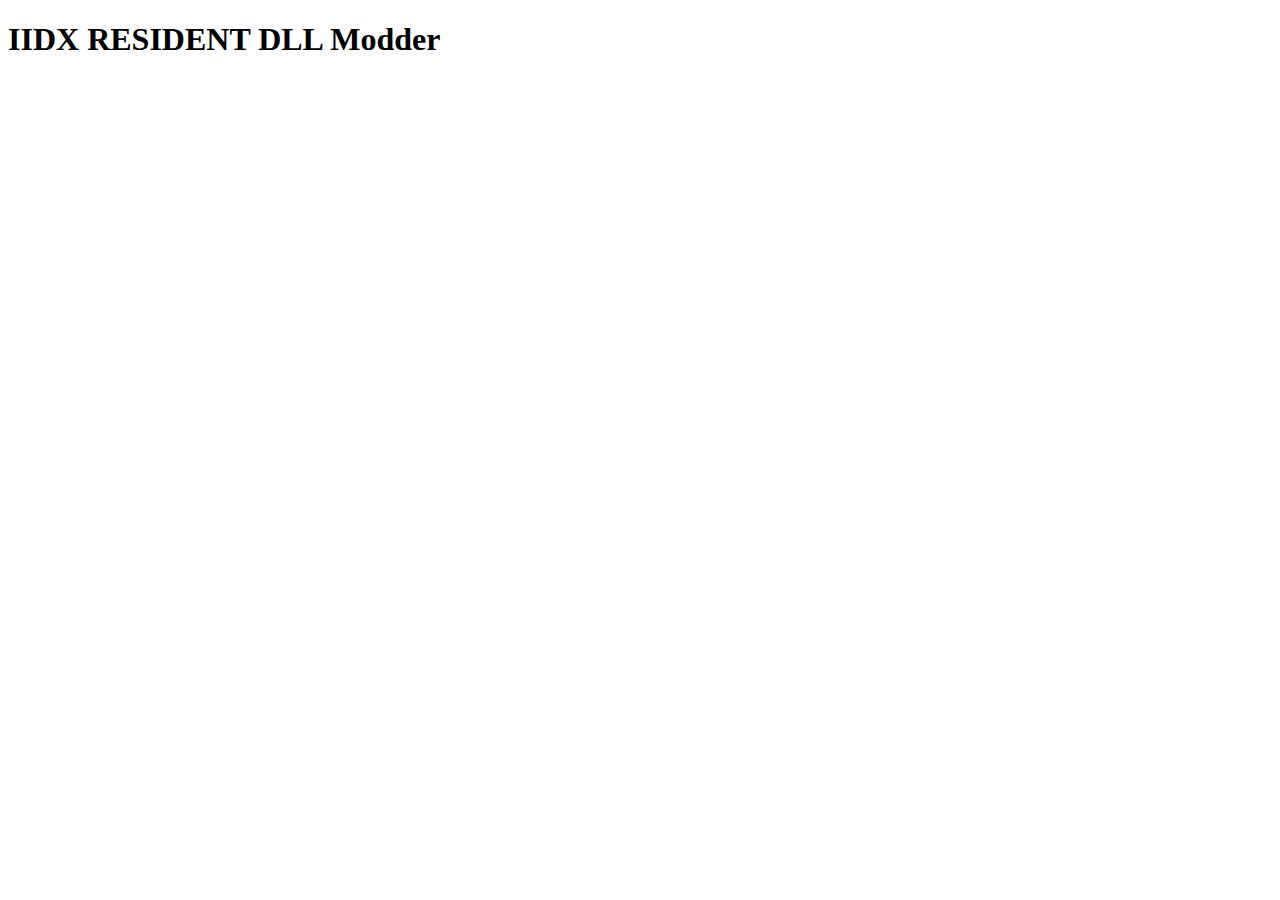
==== resident.html @ bdfab3d7 "Add files via upload" ====
<!DOCTYPE html>
<html lang="en">
  <head>
    <meta charset="utf-8" />
    <title>IIDX RESIDENT DLL Modder</title>
    <link rel="stylesheet" href="css/style.css" />
    <script type="text/javascript" src="js/dllpatcher.js"></script>
    <script type="text/javascript">
        window.addEventListener("load", function () {
            new PatchContainer([
                new Patcher("bm2dx.dll", "2022-10-19", [
                    {
                        name: "Standard/Menu Timer Freeze",
                        patches: [{ offset: 0x8B3115, off: [0x0F, 0x84], on: [0x90, 0xE9] }],
                    },
                    {
                        name: "Premium Free Timer Freeze",
                        patches: [{ offset: 0x73681D, off: [0x75], on: [0xEB] }],
                    },
                    {
                        name: "Hide Time Limit Display on Results Screen",
                        patches: [{ offset: 0x81E885, off: [0x0F, 0x84], on: [0x90, 0xE9] }],
                    },
                    {
                        name: "Hide Background Color Banners on Song List",
                        patches: [
                            { offset: 0xEC22ED, off: [0x5F], on: [0x00] },
                            { offset: 0xEC22FD, off: [0x5F], on: [0x00] },
                        ]
                    },
                    {
                        name: "Cursor Lock",
                        patches: [{ offset: 0x7C4A9A, off: [0x74, 0x40], on: [0x90, 0x90] }],
                    },
                    {
                        name: "Unlock All Songs and Charts",
                        patches: [{ offset: 0x724482, off: [0x32, 0xC0], on: [0xB0, 0x01] }],
                    },
                    {
                        name: "CS-style Song Start Delay",
                        tooltip: "Holding Start will pause the song at the beginning until you release it",
                        patches: [{ offset: 0x80D6ED, off: [0x7C], on: [0xEB] }],
                    },
                    {
                        name: "Show Lightning Model Folder in LDJ",
                        tooltip: "This folder is normally exclusive to TDJ mode",
                        patches: [{ offset: 0x6BD857, off: [0x74, 0x0E], on: [0x90, 0x90] }],
                    },
                    {
                        name: "Bypass Lightning Monitor Error",
                        patches: [{ offset: 0x8492A7, off: [0x0F, 0x84], on: [0x90, 0xE9] }],
                    },
                    {
                        name: "Shim Lightning Mode IO (for spicetools)",
                        patches: [
                            { offset: 0xC51B95, off: [0x74], on: [0xEB] },
                            { offset: 0xC51E11, off: [0xDB, 0x56, 0xFB, 0xFF], on: [0xBB, 0x48, 0xFB, 0xFF] },
                        ]
                    },
                    {
                        name: "Lightning Mode Camera Crash Fix (for spicetools) / Force LDJ Software Video Decoder for All Boot Modes",
                        patches: [{ offset: 0x944D28, off: [0x0F, 0x85, 0x09, 0x01, 0x00, 0x00], on: [0x90, 0x90, 0x90, 0x90, 0x90, 0x90] }],
                    },
                    {
                        name: "Force Custom Timing and Adapter Mode in LDJ (Experimental)",
                        tooltip: "Enable this if the patch below is not default",
                        patches: [
                            { offset: 0x60B961, off: [0x75], on: [0xEB] },
                            { offset: 0xBE7009, off: [0x75], on: [0xEB] },
                        ]
                    },
                    {
                        type : "union",
                        name : "Choose Custom LDJ Timing/Adapter FPS",
                        offset : 0xBE6DFD,
                        patches : [
                            {
                                name : "60 FPS",
                                tooltip : "Default",
                                patch : [0x3C, 0x00],
                            },
                            {
                                name : "120 FPS",
                                tooltip : "Lightning",
                                patch : [0x78, 0x00],
                            },
                            {
                                name : "144 FPS",
                                patch : [0x90, 0x00],
                            },
                            {
                                name : "165 FPS",
                                patch : [0xA5, 0x00],
                            },
                            {
                                name : "240 FPS",
                                patch : [0xF0, 0x00],
                            },
                            {
                                name : "360 FPS",
                                patch : [0x68, 0x01],
                            },
                        ]
                    },
                    {
                        type : "union",
                        name : "Choose Custom TDJ Timing/Adapter FPS",
                        offset : 0xBE6E29,
                        patches : [
                            {
                                name : "60 FPS",
                                patch : [0xC7, 0x44, 0x24, 0x48, 0x3C, 0x00, 0x00, 0x00, 0x8B, 0x44, 0x24, 0x30, 0x89, 0x84, 0x24, 0x0C, 0x01, 0x00, 0x00, 0x48, 0x8B, 0x44, 0x24, 0x44, 0x48, 0x89, 0x84, 0x24, 0x10, 0x01, 0x00, 0x00, 0xC7, 0x44, 0x24, 0x34, 0x04, 0x00, 0x00, 0x00, 0xC7, 0x44, 0x24, 0x4C, 0x01, 0x00, 0x00, 0x00, 0xC7, 0x44, 0x24, 0x50, 0x3C, 0x00, 0x00, 0x00],
                            },
                            {
                                name : "120 FPS",
                                tooltip : "Default",
                                patch : [0xC7, 0x44, 0x24, 0x48, 0x78, 0x00, 0x00, 0x00, 0x8B, 0x44, 0x24, 0x30, 0x89, 0x84, 0x24, 0x0C, 0x01, 0x00, 0x00, 0x48, 0x8B, 0x44, 0x24, 0x44, 0x48, 0x89, 0x84, 0x24, 0x10, 0x01, 0x00, 0x00, 0xC7, 0x44, 0x24, 0x34, 0x04, 0x00, 0x00, 0x00, 0xC7, 0x44, 0x24, 0x4C, 0x01, 0x00, 0x00, 0x00, 0xC7, 0x44, 0x24, 0x50, 0x78, 0x00, 0x00, 0x00],
                            },
                            {
                                name : "144 FPS",
                                patch : [0xC7, 0x44, 0x24, 0x48, 0x90, 0x00, 0x00, 0x00, 0x8B, 0x44, 0x24, 0x30, 0x89, 0x84, 0x24, 0x0C, 0x01, 0x00, 0x00, 0x48, 0x8B, 0x44, 0x24, 0x44, 0x48, 0x89, 0x84, 0x24, 0x10, 0x01, 0x00, 0x00, 0xC7, 0x44, 0x24, 0x34, 0x04, 0x00, 0x00, 0x00, 0xC7, 0x44, 0x24, 0x4C, 0x01, 0x00, 0x00, 0x00, 0xC7, 0x44, 0x24, 0x50, 0x90, 0x00, 0x00, 0x00],
                            },
                            {
                                name : "165 FPS",
                                patch : [0xC7, 0x44, 0x24, 0x48, 0xA5, 0x00, 0x00, 0x00, 0x8B, 0x44, 0x24, 0x30, 0x89, 0x84, 0x24, 0x0C, 0x01, 0x00, 0x00, 0x48, 0x8B, 0x44, 0x24, 0x44, 0x48, 0x89, 0x84, 0x24, 0x10, 0x01, 0x00, 0x00, 0xC7, 0x44, 0x24, 0x34, 0x04, 0x00, 0x00, 0x00, 0xC7, 0x44, 0x24, 0x4C, 0x01, 0x00, 0x00, 0x00, 0xC7, 0x44, 0x24, 0x50, 0xA5, 0x00, 0x00, 0x00],
                            },
                            {
                                name : "240 FPS",
                                patch : [0xC7, 0x44, 0x24, 0x48, 0xF0, 0x00, 0x00, 0x00, 0x8B, 0x44, 0x24, 0x30, 0x89, 0x84, 0x24, 0x0C, 0x01, 0x00, 0x00, 0x48, 0x8B, 0x44, 0x24, 0x44, 0x48, 0x89, 0x84, 0x24, 0x10, 0x01, 0x00, 0x00, 0xC7, 0x44, 0x24, 0x34, 0x04, 0x00, 0x00, 0x00, 0xC7, 0x44, 0x24, 0x4C, 0x01, 0x00, 0x00, 0x00, 0xC7, 0x44, 0x24, 0x50, 0xF0, 0x00, 0x00, 0x00],
                            },
                            {
                                name : "360 FPS",
                                patch : [0xC7, 0x44, 0x24, 0x48, 0x68, 0x01, 0x00, 0x00, 0x8B, 0x44, 0x24, 0x30, 0x89, 0x84, 0x24, 0x0C, 0x01, 0x00, 0x00, 0x48, 0x8B, 0x44, 0x24, 0x44, 0x48, 0x89, 0x84, 0x24, 0x10, 0x01, 0x00, 0x00, 0xC7, 0x44, 0x24, 0x34, 0x04, 0x00, 0x00, 0x00, 0xC7, 0x44, 0x24, 0x4C, 0x01, 0x00, 0x00, 0x00, 0xC7, 0x44, 0x24, 0x50, 0x68, 0x01, 0x00, 0x00],
                            },
                        ]
                    },
                    {
                        type : "union",
                        name : "Choose Fullscreen Monitor Check FPS Target",
                        tooltip : "Match with the two patches above if >120",
                        offset : 0x855FB7,
                        patches : [
                            {
                                name : "60 FPS",
                                tooltip : "Default",
                                patch : [0x3C, 0x00],
                            },
                            {
                                name : "120 FPS",
                                patch : [0x78, 0x00],
                            },
                            {
                                name : "144 FPS",
                                patch : [0x90, 0x00],
                            },
                            {
                                name : "165 FPS",
                                patch : [0xA5, 0x00],
                            },
                            {
                                name : "240 FPS",
                                patch : [0xF0, 0x00],
                            },
                            {
                                name : "360 FPS",
                                patch : [0x68, 0x01],
                            },
                        ]
                    },
                    {
                        name: "Skip Monitor Check",
                        patches: [{ offset: 0x84926C, off: [0x8C], on: [0x8D] }],
                    },
                    {
                        type : "union",
                        name : "Choose Skip Monitor Check FPS",
                        offset : 0x8711C0,
                        patches : [
                            {
                                name : "Default",
                                patch : [0x89, 0x54, 0x24, 0x10, 0x48, 0x89, 0x4C, 0x24, 0x08, 0x48, 0x83, 0xEC, 0x28, 0x48, 0x8B, 0x44, 0x24, 0x30, 0x8B, 0x80, 0x48, 0x0B, 0x00, 0x00, 0x05, 0x67, 0x01],
                            },
                            {
                                name : "120.0000 FPS",
                                patch : [0x48, 0xB8, 0x00, 0x00, 0x00, 0x00, 0x00, 0x00, 0x5E, 0x40, 0x66, 0x48, 0x0F, 0x6E, 0xC0, 0xF2, 0x0F, 0x58, 0xC8, 0xC3, 0xCC, 0xCC, 0xCC, 0xCC, 0xCC, 0xCC, 0xCC],
                            },
                            {
                                name : "144.0000 FPS",
                                patch : [0x48, 0xB8, 0x00, 0x00, 0x00, 0x00, 0x00, 0x00, 0x62, 0x40, 0x66, 0x48, 0x0F, 0x6E, 0xC0, 0xF2, 0x0F, 0x58, 0xC8, 0xC3, 0xCC, 0xCC, 0xCC, 0xCC, 0xCC, 0xCC, 0xCC],
                            },
                            {
                                name : "165.0000 FPS",
                                patch : [0x48, 0xB8, 0x00, 0x00, 0x00, 0x00, 0x00, 0xA0, 0x64, 0x40, 0x66, 0x48, 0x0F, 0x6E, 0xC0, 0xF2, 0x0F, 0x58, 0xC8, 0xC3, 0xCC, 0xCC, 0xCC, 0xCC, 0xCC, 0xCC, 0xCC],
                            },
                            {
                                name : "240.0000 FPS",
                                patch : [0x48, 0xB8, 0x00, 0x00, 0x00, 0x00, 0x00, 0x00, 0x6E, 0x40, 0x66, 0x48, 0x0F, 0x6E, 0xC0, 0xF2, 0x0F, 0x58, 0xC8, 0xC3, 0xCC, 0xCC, 0xCC, 0xCC, 0xCC, 0xCC, 0xCC],
                            },
                            {
                                name : "360.0000 FPS",
                                patch : [0x48, 0xB8, 0x00, 0x00, 0x00, 0x00, 0x00, 0x80, 0x76, 0x40, 0x66, 0x48, 0x0F, 0x6E, 0xC0, 0xF2, 0x0F, 0x58, 0xC8, 0xC3, 0xCC, 0xCC, 0xCC, 0xCC, 0xCC, 0xCC, 0xCC],
                            },
                        ]
                    },
                    {
                        type : "number",
                        name : "Monitor Adjust Offset",
                        offset : 0xF800D8,
                        size : 4,
                        min : -1000,
                        max : 1000,
                    },
                    {
                        name: "Skip CAMERA DEVICE ERROR Prompt",
                        tooltip: "Prevents the CAMERA DEVICE ERROR message from popping up on boot",
                        patches: [{ offset: 0x8627A9, off: [0x84], on: [0x81] }],
                    },
                    {
                        name: "Force Max V-Discs",
                        tooltip: "Infinite leggendaria plays in pfree",
                        patches: [{ offset: 0x39B943, off: [0x0F, 0x84], on: [0x90, 0xE9] }],
                    },
                    {
                        name: "Enable 1P Premium Free",
                        patches: [{ offset: 0x7BD16C, off: [0x75], on: [0xEB] }],
                    },
                    {
                        name: "Enable 2P Premium Free",
                        patches: [
                            { offset: 0x7BD6B4, off: [0x74, 0x30], on: [0x90, 0x90] },
                            { offset: 0x7BD6DA, off: [0x74, 0x0A], on: [0x90, 0x90] },
                        ]
                    },
                    {
                        name: "All Notes Preview 12s",
                        patches: [
                            { offset: 0x7F5B57, off: [0x05], on: [0x0C] },
                            { offset: 0x7F5DE1, off: [0x05], on: [0x0C] },
                        ]
                    },
                    {
                        name: "Dark Mode",
                        patches: [{ offset: 0x7F38CA, off: [0x85, 0xC0], on: [0x90, 0x90] }],
                    },
                    {
                        name: "Hide Measure Lines",
                        patches: [{ offset: 0x614276, off: [0x75], on: [0xEB] }],
                    },
                    {
                        name: "WASAPI Shared Mode (with 44100Hz)",
                        patches: [{ offset: 0x22D0B1, off: [0x01], on: [0x00] }],
                    },
                    {
                        name: "SSE4.2 Fix",
                        patches: [{ offset: 0x22CFC4, off: [0xF3, 0x45, 0x0F], on: [0x90, 0x90, 0x90] }],
                    },
                    {
                        name: "Quick Retry",
                        patches: [
                            { offset: 0x6C37C1, off: [0x00], on: [0x01] },
                            { offset: 0x6C37D0, off: [0x74], on: [0xEB] },
                        ]
                    },
                    {
                        name: "Disable News Sound",
                        tooltip: "Disables the sound played when news banners appear.",
                        patches: [{ offset: 0xF23F50, off: [0x73, 0x79, 0x73, 0x73, 0x64, 0x5F, 0x6E, 0x65, 0x77, 0x73, 0x5F, 0x63, 0x75, 0x74, 0x69, 0x6E, 0x5F, 0x73, 0x65], on: [0x73, 0x79, 0x73, 0x73, 0x64, 0x5F, 0x64, 0x75, 0x6D, 0x6D, 0x79, 0x00, 0x00, 0x00, 0x00, 0x00, 0x00, 0x00, 0x00] }],
                    },
                    {
                        name: "Increase Game Volume",
                        tooltip: "Ignore the in-game volume settings and use the maximum possible volume level. Especially helpful for TDJ which tends to be very quiet.",
                        patches: [{ offset: 0xC6080C, off: [0xFF, 0x94, 0x24, 0x00, 0x01, 0x00, 0x00], on: [0x90, 0x90, 0x90, 0x90, 0x90, 0x90, 0x90] }],
                    },
                    {
                        name: "QWERTY Keyboard Layout for Song Search",
                        tooltip: "Changes the touch keyboard layout from alphabetical to QWERTY in song and artist search menu (TDJ only)",
                        patches: [{ offset: 0xED4F3A, off: [0x41, 0x42, 0x43, 0x44, 0x45, 0x46, 0x47, 0x48, 0x49, 0x4A, 0x4B, 0x4C, 0x4D, 0x4E, 0x4F, 0x50, 0x51, 0x52, 0x53, 0x54, 0x55, 0x56, 0x57, 0x58, 0x59, 0x5A, 0x2D], on: [0x51, 0x57, 0x45, 0x52, 0x54, 0x59, 0x55, 0x49, 0x4F, 0x50, 0x41, 0x53, 0x44, 0x46, 0x47, 0x48, 0x4A, 0x4B, 0x4C, 0x2D, 0x5A, 0x58, 0x43, 0x56, 0x42, 0x4E, 0x4D] }],
                    },
                    {
                        name: "Hide All Bottom Text",
                        tooltip: "Except for FREE PLAY",
                        patches: [{ offset: 0xEB6FF8, off: [0x43, 0x52, 0x45, 0x44, 0x49, 0x54, 0x3A, 0x20, 0x25, 0x64, 0x20, 0x43, 0x4F, 0x49, 0x4E, 0x3A, 0x20, 0x25, 0x64, 0x20, 0x2F, 0x20, 0x25, 0x64, 0x00, 0x00, 0x00, 0x00, 0x00, 0x00, 0x00, 0x00, 0x43, 0x52, 0x45, 0x44, 0x49, 0x54, 0x3A, 0x20, 0x25, 0x64, 0x00, 0x00, 0x00, 0x00, 0x00, 0x00, 0x50, 0x41, 0x53, 0x45, 0x4C, 0x49, 0x3A, 0x20, 0x4E, 0x4F, 0x54, 0x20, 0x41, 0x56, 0x41, 0x49, 0x4C, 0x41, 0x42, 0x4C, 0x45, 0x00, 0x00, 0x00, 0x45, 0x58, 0x54, 0x52, 0x41, 0x20, 0x50, 0x41, 0x53, 0x45, 0x4C, 0x49, 0x3A, 0x20, 0x25, 0x64, 0x00, 0x00, 0x00, 0x00, 0x00, 0x00, 0x00, 0x00, 0x45, 0x58, 0x54, 0x52, 0x41, 0x20, 0x50, 0x41, 0x53, 0x45, 0x4C, 0x49, 0x3A, 0x20, 0x25, 0x73, 0x00, 0x00, 0x00, 0x00, 0x00, 0x00, 0x00, 0x00, 0x50, 0x41, 0x53, 0x45, 0x4C, 0x49, 0x3A, 0x20, 0x25, 0x64, 0x00, 0x00, 0x00, 0x00, 0x00, 0x00, 0x50, 0x41, 0x53, 0x45, 0x4C, 0x49, 0x3A, 0x20, 0x25, 0x73, 0x00, 0x00, 0x00, 0x00, 0x00, 0x00, 0x50, 0x41, 0x53, 0x45, 0x4C, 0x49, 0x3A, 0x20, 0x2A, 0x2A, 0x2A, 0x2A, 0x2A, 0x2A, 0x00, 0x00, 0x20, 0x2B, 0x20, 0x25, 0x64, 0x00, 0x00, 0x00, 0x20, 0x2B, 0x20, 0x25, 0x73, 0x00, 0x00, 0x00, 0x50, 0x41, 0x53, 0x45, 0x4C, 0x49, 0x3A, 0x20, 0x4E, 0x4F, 0x20, 0x41, 0x43, 0x43, 0x4F, 0x55, 0x4E, 0x54, 0x00, 0x00, 0x00, 0x00, 0x00, 0x00, 0x49, 0x4E, 0x53, 0x45, 0x52, 0x54, 0x20, 0x43, 0x4F, 0x49, 0x4E, 0x5B, 0x53, 0x5D, 0x00, 0x00, 0x50, 0x41, 0x53, 0x45, 0x4C, 0x49, 0x3A, 0x20, 0x2A, 0x2A, 0x2A, 0x2A, 0x2A, 0x2A, 0x20, 0x2B, 0x20, 0x30, 0x30, 0x30, 0x30, 0x30, 0x00, 0x00, 0x43, 0x52, 0x45, 0x44, 0x49, 0x54, 0x3A, 0x20, 0x39, 0x39, 0x20, 0x43, 0x4F, 0x49, 0x4E, 0x3A, 0x20, 0x39, 0x39, 0x20, 0x2F, 0x20, 0x31, 0x30], on: [0x00, 0x00, 0x00, 0x00, 0x00, 0x00, 0x00, 0x00, 0x00, 0x00, 0x00, 0x00, 0x00, 0x00, 0x00, 0x00, 0x00, 0x00, 0x00, 0x00, 0x00, 0x00, 0x00, 0x00, 0x00, 0x00, 0x00, 0x00, 0x00, 0x00, 0x00, 0x00, 0x00, 0x00, 0x00, 0x00, 0x00, 0x00, 0x00, 0x00, 0x00, 0x00, 0x00, 0x00, 0x00, 0x00, 0x00, 0x00, 0x00, 0x00, 0x00, 0x00, 0x00, 0x00, 0x00, 0x00, 0x00, 0x00, 0x00, 0x00, 0x00, 0x00, 0x00, 0x00, 0x00, 0x00, 0x00, 0x00, 0x00, 0x00, 0x00, 0x00, 0x00, 0x00, 0x00, 0x00, 0x00, 0x00, 0x00, 0x00, 0x00, 0x00, 0x00, 0x00, 0x00, 0x00, 0x00, 0x00, 0x00, 0x00, 0x00, 0x00, 0x00, 0x00, 0x00, 0x00, 0x00, 0x00, 0x00, 0x00, 0x00, 0x00, 0x00, 0x00, 0x00, 0x00, 0x00, 0x00, 0x00, 0x00, 0x00, 0x00, 0x00, 0x00, 0x00, 0x00, 0x00, 0x00, 0x00, 0x00, 0x00, 0x00, 0x00, 0x00, 0x00, 0x00, 0x00, 0x00, 0x00, 0x00, 0x00, 0x00, 0x00, 0x00, 0x00, 0x00, 0x00, 0x00, 0x00, 0x00, 0x00, 0x00, 0x00, 0x00, 0x00, 0x00, 0x00, 0x00, 0x00, 0x00, 0x00, 0x00, 0x00, 0x00, 0x00, 0x00, 0x00, 0x00, 0x00, 0x00, 0x00, 0x00, 0x00, 0x00, 0x00, 0x00, 0x00, 0x00, 0x00, 0x00, 0x00, 0x00, 0x00, 0x00, 0x00, 0x00, 0x00, 0x00, 0x00, 0x00, 0x00, 0x00, 0x00, 0x00, 0x00, 0x00, 0x00, 0x00, 0x00, 0x00, 0x00, 0x00, 0x00, 0x00, 0x00, 0x00, 0x00, 0x00, 0x00, 0x00, 0x00, 0x00, 0x00, 0x00, 0x00, 0x00, 0x00, 0x00, 0x00, 0x00, 0x00, 0x00, 0x00, 0x00, 0x00, 0x00, 0x00, 0x00, 0x00, 0x00, 0x00, 0x00, 0x00, 0x00, 0x00, 0x00, 0x00, 0x00, 0x00, 0x00, 0x00, 0x00, 0x00, 0x00, 0x00, 0x00, 0x00, 0x00, 0x00, 0x00, 0x00, 0x00, 0x00, 0x00, 0x00, 0x00, 0x00, 0x00, 0x00, 0x00, 0x00, 0x00, 0x00, 0x00, 0x00, 0x00, 0x00, 0x00, 0x00, 0x00, 0x00, 0x00, 0x00, 0x00, 0x00, 0x00, 0x00, 0x00, 0x00, 0x00, 0x00, 0x00] }],
                    },
                    {
                        type : "union",
                        name : "Reroute FREE PLAY Text",
                        offset : 0x3978FB,
                        patches : [
                            {
                                name : "FREE PLAY",
                                tooltip : "Default",
                                patch : [0xE9, 0xF8, 0xB1, 0x00],
                            },
                            {
                                name : "Song Title/Ticker information",
                                patch : [0xED, 0xE5, 0xAA, 0x06],
                            },
                            {
                                name : "Hide",
                                patch : [0xDD, 0xF3, 0xBE, 0x00],
                            },
                        ]
                    },
                    {
                        name: "Reroute PASELI: ****** Text To Song Title/Ticker Information",
                        patches: [{ offset: 0x397AC2, off: [0xCA, 0xF7, 0xB1, 0x00], on: [0x26, 0xE4, 0xAA, 0x06] }],
                    },
                    {
                        name: "Debug Mode",
                        tooltip: "While in game, press F1 to enable menu.  (Disables Profile/Score saving)",
                        patches: [{ offset: 0x864360, off: [0x32, 0xC0], on: [0xB0, 0x01] }],
                    },
                    {
                        name: "Increase 'All Factory Settings' Buffer",
                        tooltip: "Enable this if the option below is not default",
                        patches: [
                            { offset: 0x8C0B8E, off: [0x58, 0x01, 0x00, 0x00], on: [0x22, 0x61, 0x14, 0x00] },
                            { offset: 0xE6DCAA, off: [0x58, 0x01, 0x00, 0x00], on: [0x22, 0x61, 0x14, 0x00] },
                        ]
                    },
                    {
                        type : "union",
                        name : "Reroute 'All Factory Settings' Test Menu",
                        offset : 0x8C0BAA,
                        patches : [
                            {
                                name : "TestAllFactorySettingsScene",
                                tooltip : "Default",
                                patch : [0x42, 0x9F, 0x03, 0x00],
                            },
                            {
                                name : "AfpViewerScene",
                                patch : [0xD2, 0x75, 0xD8, 0xFF],
                            },
                            {
                                name : "QproViewerScene",
                                patch : [0x92, 0x7B, 0xD9, 0xFF],
                            },
                            {
                                name : "SoundViewerScene",
                                patch : [0x72, 0xA8, 0xDA, 0xFF],
                            },
                        ]
                    },
                    {
                        type : "union",
                        name : "Reroute 'Ecomode Options' Test Menu",
                        offset : 0x8C0DBA,
                        patches : [
                            {
                                name : "TestIOCheckQrCheckScene",
                                tooltip : "Default",
                                patch : [0xD2, 0x10, 0x04, 0x00],
                            },
                            {
                                name : "CustomizeViewerScene",
                                patch : [0xC2, 0xB5, 0xD8, 0xFF],
                            },
                            {
                                name : "SoundRankingViewerScene",
                                patch : [0x72, 0xE2, 0xD9, 0xFF],
                            },
                            {
                                name : "SystemSoundViewerScene",
                                patch : [0x92, 0x5F, 0xDB, 0xFF],
                            },
                        ]
                    },
                    {
                        name: "Auto Play",
                        patches: [{ offset: 0x688617, off: [0x00], on: [0x01] }],
                    },
                    {
                        name: "Omnimix",
                        patches: [
                            { offset: 0x884CE2, off: [0x0F, 0x84, 0xF8], on: [0x90, 0xE9, 0x48] },
                            { offset: 0x884D38, off: [0x41], on: [0x58] },
                            { offset: 0x888C15, off: [0x7F, 0x0A], on: [0x90, 0x90] },
                            { offset: 0x888C1F, off: [0x7E], on: [0xEB] },
                            { offset: 0xEDD3BF, off: [0x61], on: [0x6F] },
                            { offset: 0xF8109B, off: [0x64, 0x61, 0x74, 0x61], on: [0x6F, 0x6D, 0x6E, 0x69] },
                            { offset: 0xED790A, off: [0x79, 0x6F, 0x6D, 0x69], on: [0x6F, 0x6D, 0x6E, 0x69] },
                            { offset: 0xED7933, off: [0x79, 0x6F, 0x6D, 0x69], on: [0x6F, 0x6D, 0x6E, 0x69] },
                            { offset: 0xF9D509, off: [0x6C, 0x69, 0x73, 0x74], on: [0x6F, 0x6D, 0x6E, 0x69] },
                            { offset: 0x6BA86F, off: [0xE8, 0xEC, 0x9A, 0x06, 0x00], on: [0xB8, 0x01, 0x00, 0x00, 0x00] },
                        ]
                    },
                ]),
                new Patcher("bm2dx.dll", "2022-10-25", [
                    {
                        name: "Standard/Menu Timer Freeze",
                        patches: [{ offset: 0x8B3AF5, off: [0x0F, 0x84], on: [0x90, 0xE9] }],
                    },
                    {
                        name: "Premium Free Timer Freeze",
                        patches: [{ offset: 0x7371FD, off: [0x75], on: [0xEB] }],
                    },
                    {
                        name: "Hide Time Limit Display on Results Screen",
                        patches: [{ offset: 0x81F265, off: [0x0F, 0x84], on: [0x90, 0xE9] }],
                    },
                    {
                        name: "Hide Background Color Banners on Song List",
                        patches: [
                            { offset: 0xEC2EED, off: [0x5F], on: [0x00] },
                            { offset: 0xEC2EFD, off: [0x5F], on: [0x00] },
                        ]
                    },
                    {
                        name: "Cursor Lock",
                        patches: [{ offset: 0x7C547A, off: [0x74, 0x40], on: [0x90, 0x90] }],
                    },
                    {
                        name: "Unlock All Songs and Charts",
                        patches: [{ offset: 0x724E62, off: [0x32, 0xC0], on: [0xB0, 0x01] }],
                    },
                    {
                        name: "CS-style Song Start Delay",
                        tooltip: "Holding Start will pause the song at the beginning until you release it",
                        patches: [{ offset: 0x80E0CD, off: [0x7C], on: [0xEB] }],
                    },
                    {
                        name: "Show Lightning Model Folder in LDJ",
                        tooltip: "This folder is normally exclusive to TDJ mode",
                        patches: [{ offset: 0x6BE2B7, off: [0x74, 0x0E], on: [0x90, 0x90] }],
                    },
                    {
                        name: "Bypass Lightning Monitor Error",
                        patches: [{ offset: 0x849C87, off: [0x0F, 0x84], on: [0x90, 0xE9] }],
                    },
                    {
                        name: "Shim Lightning Mode IO (for spicetools)",
                        patches: [
                            { offset: 0xC52765, off: [0x74], on: [0xEB] },
                            { offset: 0xC529E1, off: [0xDB, 0x56, 0xFB, 0xFF], on: [0xBB, 0x48, 0xFB, 0xFF] },
                        ]
                    },
                    {
                        name: "Lightning Mode Camera Crash Fix (for spicetools) / Force LDJ Software Video Decoder for All Boot Modes",
                        patches: [{ offset: 0x945708, off: [0x0F, 0x85, 0x09, 0x01, 0x00, 0x00], on: [0x90, 0x90, 0x90, 0x90, 0x90, 0x90] }],
                    },
                    {
                        name: "Force Custom Timing and Adapter Mode in LDJ (Experimental)",
                        tooltip: "Enable this if the patch below is not default",
                        patches: [
                            { offset: 0x60C3C1, off: [0x75], on: [0xEB] },
                            { offset: 0xBE7BD9, off: [0x75], on: [0xEB] },
                        ]
                    },
                    {
                        type : "union",
                        name : "Choose Custom LDJ Timing/Adapter FPS",
                        offset : 0xBE79CD,
                        patches : [
                            {
                                name : "60 FPS",
                                tooltip : "Default",
                                patch : [0x3C, 0x00],
                            },
                            {
                                name : "120 FPS",
                                tooltip : "Lightning",
                                patch : [0x78, 0x00],
                            },
                            {
                                name : "144 FPS",
                                patch : [0x90, 0x00],
                            },
                            {
                                name : "165 FPS",
                                patch : [0xA5, 0x00],
                            },
                            {
                                name : "240 FPS",
                                patch : [0xF0, 0x00],
                            },
                            {
                                name : "360 FPS",
                                patch : [0x68, 0x01],
                            },
                        ]
                    },
                    {
                        type : "union",
                        name : "Choose Custom TDJ Timing/Adapter FPS",
                        offset : 0xBE79F9,
                        patches : [
                            {
                                name : "60 FPS",
                                patch : [0xC7, 0x44, 0x24, 0x48, 0x3C, 0x00, 0x00, 0x00, 0x8B, 0x44, 0x24, 0x30, 0x89, 0x84, 0x24, 0x0C, 0x01, 0x00, 0x00, 0x48, 0x8B, 0x44, 0x24, 0x44, 0x48, 0x89, 0x84, 0x24, 0x10, 0x01, 0x00, 0x00, 0xC7, 0x44, 0x24, 0x34, 0x04, 0x00, 0x00, 0x00, 0xC7, 0x44, 0x24, 0x4C, 0x01, 0x00, 0x00, 0x00, 0xC7, 0x44, 0x24, 0x50, 0x3C, 0x00, 0x00, 0x00],
                            },
                            {
                                name : "120 FPS",
                                tooltip : "Default",
                                patch : [0xC7, 0x44, 0x24, 0x48, 0x78, 0x00, 0x00, 0x00, 0x8B, 0x44, 0x24, 0x30, 0x89, 0x84, 0x24, 0x0C, 0x01, 0x00, 0x00, 0x48, 0x8B, 0x44, 0x24, 0x44, 0x48, 0x89, 0x84, 0x24, 0x10, 0x01, 0x00, 0x00, 0xC7, 0x44, 0x24, 0x34, 0x04, 0x00, 0x00, 0x00, 0xC7, 0x44, 0x24, 0x4C, 0x01, 0x00, 0x00, 0x00, 0xC7, 0x44, 0x24, 0x50, 0x78, 0x00, 0x00, 0x00],
                            },
                            {
                                name : "144 FPS",
                                patch : [0xC7, 0x44, 0x24, 0x48, 0x90, 0x00, 0x00, 0x00, 0x8B, 0x44, 0x24, 0x30, 0x89, 0x84, 0x24, 0x0C, 0x01, 0x00, 0x00, 0x48, 0x8B, 0x44, 0x24, 0x44, 0x48, 0x89, 0x84, 0x24, 0x10, 0x01, 0x00, 0x00, 0xC7, 0x44, 0x24, 0x34, 0x04, 0x00, 0x00, 0x00, 0xC7, 0x44, 0x24, 0x4C, 0x01, 0x00, 0x00, 0x00, 0xC7, 0x44, 0x24, 0x50, 0x90, 0x00, 0x00, 0x00],
                            },
                            {
                                name : "165 FPS",
                                patch : [0xC7, 0x44, 0x24, 0x48, 0xA5, 0x00, 0x00, 0x00, 0x8B, 0x44, 0x24, 0x30, 0x89, 0x84, 0x24, 0x0C, 0x01, 0x00, 0x00, 0x48, 0x8B, 0x44, 0x24, 0x44, 0x48, 0x89, 0x84, 0x24, 0x10, 0x01, 0x00, 0x00, 0xC7, 0x44, 0x24, 0x34, 0x04, 0x00, 0x00, 0x00, 0xC7, 0x44, 0x24, 0x4C, 0x01, 0x00, 0x00, 0x00, 0xC7, 0x44, 0x24, 0x50, 0xA5, 0x00, 0x00, 0x00],
                            },
                            {
                                name : "240 FPS",
                                patch : [0xC7, 0x44, 0x24, 0x48, 0xF0, 0x00, 0x00, 0x00, 0x8B, 0x44, 0x24, 0x30, 0x89, 0x84, 0x24, 0x0C, 0x01, 0x00, 0x00, 0x48, 0x8B, 0x44, 0x24, 0x44, 0x48, 0x89, 0x84, 0x24, 0x10, 0x01, 0x00, 0x00, 0xC7, 0x44, 0x24, 0x34, 0x04, 0x00, 0x00, 0x00, 0xC7, 0x44, 0x24, 0x4C, 0x01, 0x00, 0x00, 0x00, 0xC7, 0x44, 0x24, 0x50, 0xF0, 0x00, 0x00, 0x00],
                            },
                            {
                                name : "360 FPS",
                                patch : [0xC7, 0x44, 0x24, 0x48, 0x68, 0x01, 0x00, 0x00, 0x8B, 0x44, 0x24, 0x30, 0x89, 0x84, 0x24, 0x0C, 0x01, 0x00, 0x00, 0x48, 0x8B, 0x44, 0x24, 0x44, 0x48, 0x89, 0x84, 0x24, 0x10, 0x01, 0x00, 0x00, 0xC7, 0x44, 0x24, 0x34, 0x04, 0x00, 0x00, 0x00, 0xC7, 0x44, 0x24, 0x4C, 0x01, 0x00, 0x00, 0x00, 0xC7, 0x44, 0x24, 0x50, 0x68, 0x01, 0x00, 0x00],
                            },
                        ]
                    },
                    {
                        type : "union",
                        name : "Choose Fullscreen Monitor Check FPS Target",
                        tooltip : "Match with the two patches above if >120",
                        offset : 0x856997,
                        patches : [
                            {
                                name : "60 FPS",
                                tooltip : "Default",
                                patch : [0x3C, 0x00],
                            },
                            {
                                name : "120 FPS",
                                patch : [0x78, 0x00],
                            },
                            {
                                name : "144 FPS",
                                patch : [0x90, 0x00],
                            },
                            {
                                name : "165 FPS",
                                patch : [0xA5, 0x00],
                            },
                            {
                                name : "240 FPS",
                                patch : [0xF0, 0x00],
                            },
                            {
                                name : "360 FPS",
                                patch : [0x68, 0x01],
                            },
                        ]
                    },
                    {
                        name: "Skip Monitor Check",
                        patches: [{ offset: 0x849C4C, off: [0x8C], on: [0x8D] }],
                    },
                    {
                        type : "union",
                        name : "Choose Skip Monitor Check FPS",
                        offset : 0x871BA0,
                        patches : [
                            {
                                name : "Default",
                                patch : [0x89, 0x54, 0x24, 0x10, 0x48, 0x89, 0x4C, 0x24, 0x08, 0x48, 0x83, 0xEC, 0x28, 0x48, 0x8B, 0x44, 0x24, 0x30, 0x8B, 0x80, 0x48, 0x0B, 0x00, 0x00, 0x05, 0x67, 0x01],
                            },
                            {
                                name : "120.0000 FPS",
                                patch : [0x48, 0xB8, 0x00, 0x00, 0x00, 0x00, 0x00, 0x00, 0x5E, 0x40, 0x66, 0x48, 0x0F, 0x6E, 0xC0, 0xF2, 0x0F, 0x58, 0xC8, 0xC3, 0xCC, 0xCC, 0xCC, 0xCC, 0xCC, 0xCC, 0xCC],
                            },
                            {
                                name : "144.0000 FPS",
                                patch : [0x48, 0xB8, 0x00, 0x00, 0x00, 0x00, 0x00, 0x00, 0x62, 0x40, 0x66, 0x48, 0x0F, 0x6E, 0xC0, 0xF2, 0x0F, 0x58, 0xC8, 0xC3, 0xCC, 0xCC, 0xCC, 0xCC, 0xCC, 0xCC, 0xCC],
                            },
                            {
                                name : "165.0000 FPS",
                                patch : [0x48, 0xB8, 0x00, 0x00, 0x00, 0x00, 0x00, 0xA0, 0x64, 0x40, 0x66, 0x48, 0x0F, 0x6E, 0xC0, 0xF2, 0x0F, 0x58, 0xC8, 0xC3, 0xCC, 0xCC, 0xCC, 0xCC, 0xCC, 0xCC, 0xCC],
                            },
                            {
                                name : "240.0000 FPS",
                                patch : [0x48, 0xB8, 0x00, 0x00, 0x00, 0x00, 0x00, 0x00, 0x6E, 0x40, 0x66, 0x48, 0x0F, 0x6E, 0xC0, 0xF2, 0x0F, 0x58, 0xC8, 0xC3, 0xCC, 0xCC, 0xCC, 0xCC, 0xCC, 0xCC, 0xCC],
                            },
                            {
                                name : "360.0000 FPS",
                                patch : [0x48, 0xB8, 0x00, 0x00, 0x00, 0x00, 0x00, 0x80, 0x76, 0x40, 0x66, 0x48, 0x0F, 0x6E, 0xC0, 0xF2, 0x0F, 0x58, 0xC8, 0xC3, 0xCC, 0xCC, 0xCC, 0xCC, 0xCC, 0xCC, 0xCC],
                            },
                        ]
                    },
                    {
                        type : "number",
                        name : "Monitor Adjust Offset",
                        offset : 0xF80CD8,
                        size : 4,
                        min : -1000,
                        max : 1000,
                    },
                    {
                        name: "Skip CAMERA DEVICE ERROR Prompt",
                        tooltip: "Prevents the CAMERA DEVICE ERROR message from popping up on boot",
                        patches: [{ offset: 0x863189, off: [0x84], on: [0x81] }],
                    },
                    {
                        name: "Force Max V-Discs",
                        tooltip: "Infinite leggendaria plays in pfree",
                        patches: [{ offset: 0x39B9E3, off: [0x0F, 0x84], on: [0x90, 0xE9] }],
                    },
                    {
                        name: "Enable 1P Premium Free",
                        patches: [{ offset: 0x7BDB4C, off: [0x75], on: [0xEB] }],
                    },
                    {
                        name: "Enable 2P Premium Free",
                        patches: [
                            { offset: 0x7BE094, off: [0x74, 0x30], on: [0x90, 0x90] },
                            { offset: 0x7BE0BA, off: [0x74, 0x0A], on: [0x90, 0x90] },
                        ]
                    },
                    {
                        name: "All Notes Preview 12s",
                        patches: [
                            { offset: 0x7F6537, off: [0x05], on: [0x0C] },
                            { offset: 0x7F67C1, off: [0x05], on: [0x0C] },
                        ]
                    },
                    {
                        name: "Dark Mode",
                        patches: [{ offset: 0x7F42AA, off: [0x85, 0xC0], on: [0x90, 0x90] }],
                    },
                    {
                        name: "Hide Measure Lines",
                        patches: [{ offset: 0x614CD6, off: [0x75], on: [0xEB] }],
                    },
                    {
                        name: "WASAPI Shared Mode (with 44100Hz)",
                        patches: [{ offset: 0x22D071, off: [0x01], on: [0x00] }],
                    },
                    {
                        name: "SSE4.2 Fix",
                        patches: [{ offset: 0x22CF84, off: [0xF3, 0x45, 0x0F], on: [0x90, 0x90, 0x90] }],
                    },
                    {
                        name: "Quick Retry",
                        patches: [
                            { offset: 0x6C4221, off: [0x00], on: [0x01] },
                            { offset: 0x6C4230, off: [0x74], on: [0xEB] },
                        ]
                    },
                    {
                        name: "Disable News Sound",
                        tooltip: "Disables the sound played when news banners appear.",
                        patches: [{ offset: 0xF24B50, off: [0x73, 0x79, 0x73, 0x73, 0x64, 0x5F, 0x6E, 0x65, 0x77, 0x73, 0x5F, 0x63, 0x75, 0x74, 0x69, 0x6E, 0x5F, 0x73, 0x65], on: [0x73, 0x79, 0x73, 0x73, 0x64, 0x5F, 0x64, 0x75, 0x6D, 0x6D, 0x79, 0x00, 0x00, 0x00, 0x00, 0x00, 0x00, 0x00, 0x00] }],
                    },
                    {
                        name: "Increase Game Volume",
                        tooltip: "Ignore the in-game volume settings and use the maximum possible volume level. Especially helpful for TDJ which tends to be very quiet.",
                        patches: [{ offset: 0xC613DC, off: [0xFF, 0x94, 0x24, 0x00, 0x01, 0x00, 0x00], on: [0x90, 0x90, 0x90, 0x90, 0x90, 0x90, 0x90] }],
                    },
					{
						name: "Save Game Volume",
						tooltip: "Saves the volume value set in the OS mixer.",
						patches: [
							{ offset: 0x22D39A, off: [0x0C], on: [0x04] },
							{ offset: 0x22D40E, off: [0x0C], on: [0x04] },
						],
					},
                    {
                        name: "QWERTY Keyboard Layout for Song Search",
                        tooltip: "Changes the touch keyboard layout from alphabetical to QWERTY in song and artist search menu (TDJ only)",
                        patches: [{ offset: 0xED5B32, off: [0x41, 0x42, 0x43, 0x44, 0x45, 0x46, 0x47, 0x48, 0x49, 0x4A, 0x4B, 0x4C, 0x4D, 0x4E, 0x4F, 0x50, 0x51, 0x52, 0x53, 0x54, 0x55, 0x56, 0x57, 0x58, 0x59, 0x5A, 0x2D], on: [0x51, 0x57, 0x45, 0x52, 0x54, 0x59, 0x55, 0x49, 0x4F, 0x50, 0x41, 0x53, 0x44, 0x46, 0x47, 0x48, 0x4A, 0x4B, 0x4C, 0x2D, 0x5A, 0x58, 0x43, 0x56, 0x42, 0x4E, 0x4D] }],
                    },
                    {
                        name: "Hide All Bottom Text",
                        tooltip: "Except for FREE PLAY",
                        patches: [{ offset: 0xEB7BF8, off: [0x43, 0x52, 0x45, 0x44, 0x49, 0x54, 0x3A, 0x20, 0x25, 0x64, 0x20, 0x43, 0x4F, 0x49, 0x4E, 0x3A, 0x20, 0x25, 0x64, 0x20, 0x2F, 0x20, 0x25, 0x64, 0x00, 0x00, 0x00, 0x00, 0x00, 0x00, 0x00, 0x00, 0x43, 0x52, 0x45, 0x44, 0x49, 0x54, 0x3A, 0x20, 0x25, 0x64, 0x00, 0x00, 0x00, 0x00, 0x00, 0x00, 0x50, 0x41, 0x53, 0x45, 0x4C, 0x49, 0x3A, 0x20, 0x4E, 0x4F, 0x54, 0x20, 0x41, 0x56, 0x41, 0x49, 0x4C, 0x41, 0x42, 0x4C, 0x45, 0x00, 0x00, 0x00, 0x45, 0x58, 0x54, 0x52, 0x41, 0x20, 0x50, 0x41, 0x53, 0x45, 0x4C, 0x49, 0x3A, 0x20, 0x25, 0x64, 0x00, 0x00, 0x00, 0x00, 0x00, 0x00, 0x00, 0x00, 0x45, 0x58, 0x54, 0x52, 0x41, 0x20, 0x50, 0x41, 0x53, 0x45, 0x4C, 0x49, 0x3A, 0x20, 0x25, 0x73, 0x00, 0x00, 0x00, 0x00, 0x00, 0x00, 0x00, 0x00, 0x50, 0x41, 0x53, 0x45, 0x4C, 0x49, 0x3A, 0x20, 0x25, 0x64, 0x00, 0x00, 0x00, 0x00, 0x00, 0x00, 0x50, 0x41, 0x53, 0x45, 0x4C, 0x49, 0x3A, 0x20, 0x25, 0x73, 0x00, 0x00, 0x00, 0x00, 0x00, 0x00, 0x50, 0x41, 0x53, 0x45, 0x4C, 0x49, 0x3A, 0x20, 0x2A, 0x2A, 0x2A, 0x2A, 0x2A, 0x2A, 0x00, 0x00, 0x20, 0x2B, 0x20, 0x25, 0x64, 0x00, 0x00, 0x00, 0x20, 0x2B, 0x20, 0x25, 0x73, 0x00, 0x00, 0x00, 0x50, 0x41, 0x53, 0x45, 0x4C, 0x49, 0x3A, 0x20, 0x4E, 0x4F, 0x20, 0x41, 0x43, 0x43, 0x4F, 0x55, 0x4E, 0x54, 0x00, 0x00, 0x00, 0x00, 0x00, 0x00, 0x49, 0x4E, 0x53, 0x45, 0x52, 0x54, 0x20, 0x43, 0x4F, 0x49, 0x4E, 0x5B, 0x53, 0x5D, 0x00, 0x00, 0x50, 0x41, 0x53, 0x45, 0x4C, 0x49, 0x3A, 0x20, 0x2A, 0x2A, 0x2A, 0x2A, 0x2A, 0x2A, 0x20, 0x2B, 0x20, 0x30, 0x30, 0x30, 0x30, 0x30, 0x00, 0x00, 0x43, 0x52, 0x45, 0x44, 0x49, 0x54, 0x3A, 0x20, 0x39, 0x39, 0x20, 0x43, 0x4F, 0x49, 0x4E, 0x3A, 0x20, 0x39, 0x39, 0x20, 0x2F, 0x20, 0x31, 0x30], on: [0x00, 0x00, 0x00, 0x00, 0x00, 0x00, 0x00, 0x00, 0x00, 0x00, 0x00, 0x00, 0x00, 0x00, 0x00, 0x00, 0x00, 0x00, 0x00, 0x00, 0x00, 0x00, 0x00, 0x00, 0x00, 0x00, 0x00, 0x00, 0x00, 0x00, 0x00, 0x00, 0x00, 0x00, 0x00, 0x00, 0x00, 0x00, 0x00, 0x00, 0x00, 0x00, 0x00, 0x00, 0x00, 0x00, 0x00, 0x00, 0x00, 0x00, 0x00, 0x00, 0x00, 0x00, 0x00, 0x00, 0x00, 0x00, 0x00, 0x00, 0x00, 0x00, 0x00, 0x00, 0x00, 0x00, 0x00, 0x00, 0x00, 0x00, 0x00, 0x00, 0x00, 0x00, 0x00, 0x00, 0x00, 0x00, 0x00, 0x00, 0x00, 0x00, 0x00, 0x00, 0x00, 0x00, 0x00, 0x00, 0x00, 0x00, 0x00, 0x00, 0x00, 0x00, 0x00, 0x00, 0x00, 0x00, 0x00, 0x00, 0x00, 0x00, 0x00, 0x00, 0x00, 0x00, 0x00, 0x00, 0x00, 0x00, 0x00, 0x00, 0x00, 0x00, 0x00, 0x00, 0x00, 0x00, 0x00, 0x00, 0x00, 0x00, 0x00, 0x00, 0x00, 0x00, 0x00, 0x00, 0x00, 0x00, 0x00, 0x00, 0x00, 0x00, 0x00, 0x00, 0x00, 0x00, 0x00, 0x00, 0x00, 0x00, 0x00, 0x00, 0x00, 0x00, 0x00, 0x00, 0x00, 0x00, 0x00, 0x00, 0x00, 0x00, 0x00, 0x00, 0x00, 0x00, 0x00, 0x00, 0x00, 0x00, 0x00, 0x00, 0x00, 0x00, 0x00, 0x00, 0x00, 0x00, 0x00, 0x00, 0x00, 0x00, 0x00, 0x00, 0x00, 0x00, 0x00, 0x00, 0x00, 0x00, 0x00, 0x00, 0x00, 0x00, 0x00, 0x00, 0x00, 0x00, 0x00, 0x00, 0x00, 0x00, 0x00, 0x00, 0x00, 0x00, 0x00, 0x00, 0x00, 0x00, 0x00, 0x00, 0x00, 0x00, 0x00, 0x00, 0x00, 0x00, 0x00, 0x00, 0x00, 0x00, 0x00, 0x00, 0x00, 0x00, 0x00, 0x00, 0x00, 0x00, 0x00, 0x00, 0x00, 0x00, 0x00, 0x00, 0x00, 0x00, 0x00, 0x00, 0x00, 0x00, 0x00, 0x00, 0x00, 0x00, 0x00, 0x00, 0x00, 0x00, 0x00, 0x00, 0x00, 0x00, 0x00, 0x00, 0x00, 0x00, 0x00, 0x00, 0x00, 0x00, 0x00, 0x00, 0x00, 0x00, 0x00, 0x00, 0x00, 0x00, 0x00, 0x00, 0x00, 0x00, 0x00, 0x00, 0x00, 0x00, 0x00, 0x00] }],
                    },
                    {
                        type : "union",
                        name : "Reroute FREE PLAY Text",
                        offset : 0x39799B,
                        patches : [
                            {
                                name : "FREE PLAY",
                                tooltip : "Default",
                                patch : [0x49, 0x08, 0xB2, 0x00],
                            },
                            {
                                name : "Song Title/Ticker information",
                                patch : [0x4D, 0x05, 0xAB, 0x06],
                            },
                            {
                                name : "Hide",
                                patch : [0x3D, 0x03, 0xBF, 0x00],
                            },
                        ]
                    },
                    {
                        name: "Reroute PASELI: ****** Text To Song Title/Ticker Information",
                        patches: [{ offset: 0x397B62, off: [0x2A, 0x07, 0xB2, 0x00], on: [0x86, 0x03, 0xAB, 0x06] }],
                    },
                    {
                        name: "Debug Mode",
                        tooltip: "While in game, press F1 to enable menu.  (Disables Profile/Score saving)",
                        patches: [{ offset: 0x864D40, off: [0x32, 0xC0], on: [0xB0, 0x01] }],
                    },
                    {
                        name: "Increase 'All Factory Settings' Buffer",
                        tooltip: "Enable this if the option below is not default",
                        patches: [
                            { offset: 0x8C156E, off: [0x58, 0x01, 0x00, 0x00], on: [0x22, 0x61, 0x14, 0x00] },
                            { offset: 0xE6E86A, off: [0x58, 0x01, 0x00, 0x00], on: [0x22, 0x61, 0x14, 0x00] },
                        ]
                    },
                    {
                        type : "union",
                        name : "Reroute 'All Factory Settings' Test Menu",
                        offset : 0x8C158A,
                        patches : [
                            {
                                name : "TestAllFactorySettingsScene",
                                tooltip : "Default",
                                patch : [0x42, 0x9F, 0x03, 0x00],
                            },
                            {
                                name : "AfpViewerScene",
                                patch : [0x52, 0x76, 0xD8, 0xFF],
                            },
                            {
                                name : "QproViewerScene",
                                patch : [0x12, 0x7C, 0xD9, 0xFF],
                            },
                            {
                                name : "SoundViewerScene",
                                patch : [0xF2, 0xA8, 0xDA, 0xFF],
                            },
                        ]
                    },
                    {
                        type : "union",
                        name : "Reroute 'Ecomode Options' Test Menu",
                        offset : 0x8C179A,
                        patches : [
                            {
                                name : "TestIOCheckQrCheckScene",
                                tooltip : "Default",
                                patch : [0xD2, 0x10, 0x04, 0x00],
                            },
                            {
                                name : "CustomizeViewerScene",
                                patch : [0x42, 0xB6, 0xD8, 0xFF],
                            },
                            {
                                name : "SoundRankingViewerScene",
                                patch : [0xF2, 0xE2, 0xD9, 0xFF],
                            },
                            {
                                name : "SystemSoundViewerScene",
                                patch : [0x12, 0x60, 0xDB, 0xFF],
                            },
                        ]
                    },
                    {
                        name: "Auto Play",
                        patches: [{ offset: 0x689077, off: [0x00], on: [0x01] }],
                    },
                    {
                        name: "Omnimix",
                        patches: [
                            { offset: 0x8856C2, off: [0x0F, 0x84, 0xF8], on: [0x90, 0xE9, 0x48] },
                            { offset: 0x885718, off: [0x41], on: [0x58] },
                            { offset: 0x8895F5, off: [0x7F, 0x0A], on: [0x90, 0x90] },
                            { offset: 0x8895FF, off: [0x7E], on: [0xEB] },
                            { offset: 0xEDDFBF, off: [0x61], on: [0x6F] },
                            { offset: 0xF81C9B, off: [0x64, 0x61, 0x74, 0x61], on: [0x6F, 0x6D, 0x6E, 0x69] },
                            { offset: 0xED850A, off: [0x79, 0x6F, 0x6D, 0x69], on: [0x6F, 0x6D, 0x6E, 0x69] },
                            { offset: 0xED8533, off: [0x79, 0x6F, 0x6D, 0x69], on: [0x6F, 0x6D, 0x6E, 0x69] },
                            { offset: 0xF9E109, off: [0x6C, 0x69, 0x73, 0x74], on: [0x6F, 0x6D, 0x6E, 0x69] },
                            { offset: 0x6BB2CF, off: [0xE8, 0x6C, 0x9A, 0x06, 0x00], on: [0xB8, 0x01, 0x00, 0x00, 0x00] },
                        ]
                    },
                ]),
            ]);
        });
    </script>
  </head>
  <body>
    <h1>IIDX RESIDENT DLL Modder</h1>
  </body>
</html>
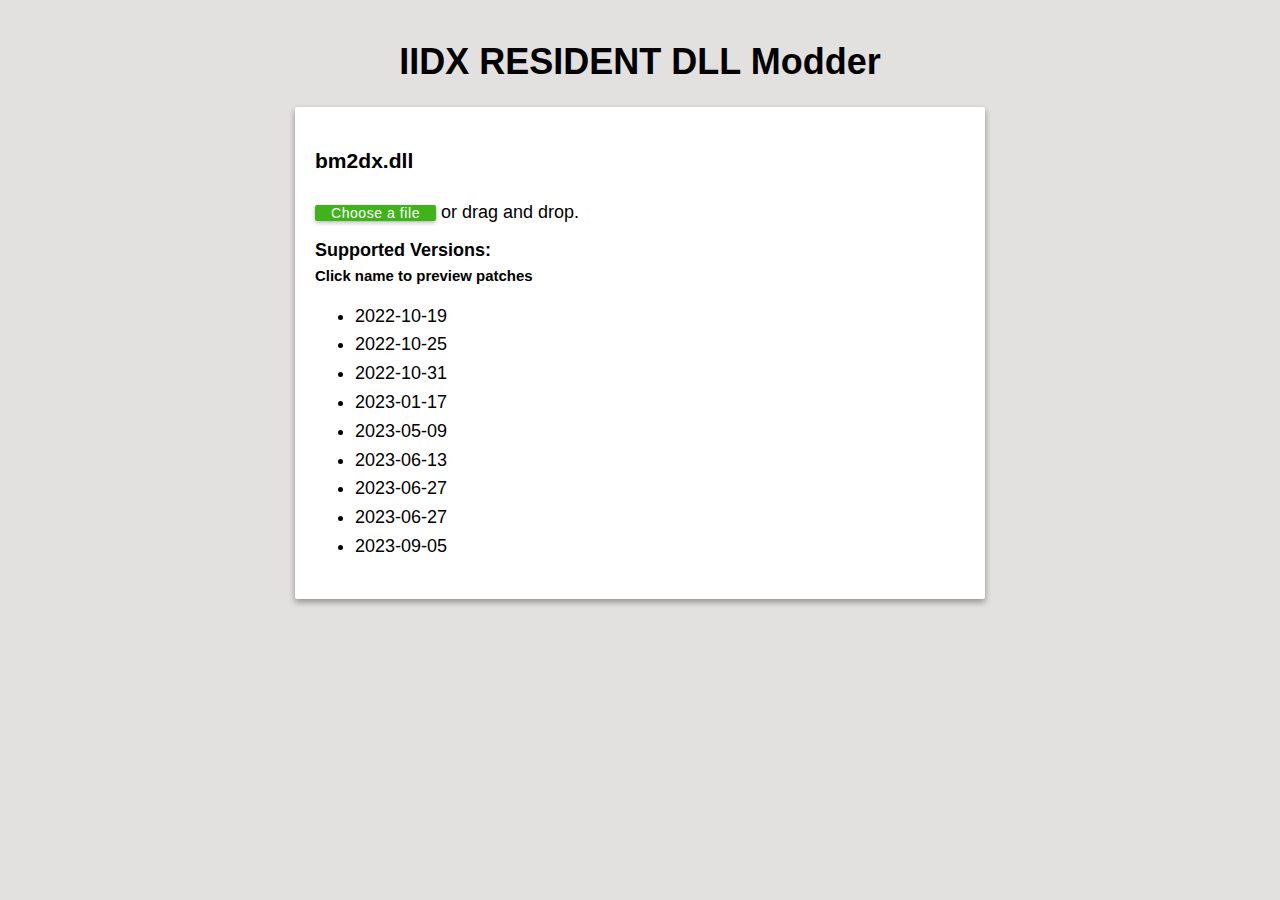
==== commit 7ce39e0d: "Add files via upload" ====
--- a/resident.html
+++ b/resident.html
@@ -6,776 +6,7 @@
     <title>IIDX RESIDENT DLL Modder</title>
     <link rel="stylesheet" href="css/style.css" />
     <script type="text/javascript" src="js/dllpatcher.js"></script>
-    <script type="text/javascript">
-        window.addEventListener("load", function () {
-            new PatchContainer([
-                new Patcher("bm2dx.dll", "2022-10-19", [
-                    {
-                        name: "Standard/Menu Timer Freeze",
-                        patches: [{ offset: 0x8B3115, off: [0x0F, 0x84], on: [0x90, 0xE9] }],
-                    },
-                    {
-                        name: "Premium Free Timer Freeze",
-                        patches: [{ offset: 0x73681D, off: [0x75], on: [0xEB] }],
-                    },
-                    {
-                        name: "Hide Time Limit Display on Results Screen",
-                        patches: [{ offset: 0x81E885, off: [0x0F, 0x84], on: [0x90, 0xE9] }],
-                    },
-                    {
-                        name: "Hide Background Color Banners on Song List",
-                        patches: [
-                            { offset: 0xEC22ED, off: [0x5F], on: [0x00] },
-                            { offset: 0xEC22FD, off: [0x5F], on: [0x00] },
-                        ]
-                    },
-                    {
-                        name: "Cursor Lock",
-                        patches: [{ offset: 0x7C4A9A, off: [0x74, 0x40], on: [0x90, 0x90] }],
-                    },
-                    {
-                        name: "Unlock All Songs and Charts",
-                        patches: [{ offset: 0x724482, off: [0x32, 0xC0], on: [0xB0, 0x01] }],
-                    },
-                    {
-                        name: "CS-style Song Start Delay",
-                        tooltip: "Holding Start will pause the song at the beginning until you release it",
-                        patches: [{ offset: 0x80D6ED, off: [0x7C], on: [0xEB] }],
-                    },
-                    {
-                        name: "Show Lightning Model Folder in LDJ",
-                        tooltip: "This folder is normally exclusive to TDJ mode",
-                        patches: [{ offset: 0x6BD857, off: [0x74, 0x0E], on: [0x90, 0x90] }],
-                    },
-                    {
-                        name: "Bypass Lightning Monitor Error",
-                        patches: [{ offset: 0x8492A7, off: [0x0F, 0x84], on: [0x90, 0xE9] }],
-                    },
-                    {
-                        name: "Shim Lightning Mode IO (for spicetools)",
-                        patches: [
-                            { offset: 0xC51B95, off: [0x74], on: [0xEB] },
-                            { offset: 0xC51E11, off: [0xDB, 0x56, 0xFB, 0xFF], on: [0xBB, 0x48, 0xFB, 0xFF] },
-                        ]
-                    },
-                    {
-                        name: "Lightning Mode Camera Crash Fix (for spicetools) / Force LDJ Software Video Decoder for All Boot Modes",
-                        patches: [{ offset: 0x944D28, off: [0x0F, 0x85, 0x09, 0x01, 0x00, 0x00], on: [0x90, 0x90, 0x90, 0x90, 0x90, 0x90] }],
-                    },
-                    {
-                        name: "Force Custom Timing and Adapter Mode in LDJ (Experimental)",
-                        tooltip: "Enable this if the patch below is not default",
-                        patches: [
-                            { offset: 0x60B961, off: [0x75], on: [0xEB] },
-                            { offset: 0xBE7009, off: [0x75], on: [0xEB] },
-                        ]
-                    },
-                    {
-                        type : "union",
-                        name : "Choose Custom LDJ Timing/Adapter FPS",
-                        offset : 0xBE6DFD,
-                        patches : [
-                            {
-                                name : "60 FPS",
-                                tooltip : "Default",
-                                patch : [0x3C, 0x00],
-                            },
-                            {
-                                name : "120 FPS",
-                                tooltip : "Lightning",
-                                patch : [0x78, 0x00],
-                            },
-                            {
-                                name : "144 FPS",
-                                patch : [0x90, 0x00],
-                            },
-                            {
-                                name : "165 FPS",
-                                patch : [0xA5, 0x00],
-                            },
-                            {
-                                name : "240 FPS",
-                                patch : [0xF0, 0x00],
-                            },
-                            {
-                                name : "360 FPS",
-                                patch : [0x68, 0x01],
-                            },
-                        ]
-                    },
-                    {
-                        type : "union",
-                        name : "Choose Custom TDJ Timing/Adapter FPS",
-                        offset : 0xBE6E29,
-                        patches : [
-                            {
-                                name : "60 FPS",
-                                patch : [0xC7, 0x44, 0x24, 0x48, 0x3C, 0x00, 0x00, 0x00, 0x8B, 0x44, 0x24, 0x30, 0x89, 0x84, 0x24, 0x0C, 0x01, 0x00, 0x00, 0x48, 0x8B, 0x44, 0x24, 0x44, 0x48, 0x89, 0x84, 0x24, 0x10, 0x01, 0x00, 0x00, 0xC7, 0x44, 0x24, 0x34, 0x04, 0x00, 0x00, 0x00, 0xC7, 0x44, 0x24, 0x4C, 0x01, 0x00, 0x00, 0x00, 0xC7, 0x44, 0x24, 0x50, 0x3C, 0x00, 0x00, 0x00],
-                            },
-                            {
-                                name : "120 FPS",
-                                tooltip : "Default",
-                                patch : [0xC7, 0x44, 0x24, 0x48, 0x78, 0x00, 0x00, 0x00, 0x8B, 0x44, 0x24, 0x30, 0x89, 0x84, 0x24, 0x0C, 0x01, 0x00, 0x00, 0x48, 0x8B, 0x44, 0x24, 0x44, 0x48, 0x89, 0x84, 0x24, 0x10, 0x01, 0x00, 0x00, 0xC7, 0x44, 0x24, 0x34, 0x04, 0x00, 0x00, 0x00, 0xC7, 0x44, 0x24, 0x4C, 0x01, 0x00, 0x00, 0x00, 0xC7, 0x44, 0x24, 0x50, 0x78, 0x00, 0x00, 0x00],
-                            },
-                            {
-                                name : "144 FPS",
-                                patch : [0xC7, 0x44, 0x24, 0x48, 0x90, 0x00, 0x00, 0x00, 0x8B, 0x44, 0x24, 0x30, 0x89, 0x84, 0x24, 0x0C, 0x01, 0x00, 0x00, 0x48, 0x8B, 0x44, 0x24, 0x44, 0x48, 0x89, 0x84, 0x24, 0x10, 0x01, 0x00, 0x00, 0xC7, 0x44, 0x24, 0x34, 0x04, 0x00, 0x00, 0x00, 0xC7, 0x44, 0x24, 0x4C, 0x01, 0x00, 0x00, 0x00, 0xC7, 0x44, 0x24, 0x50, 0x90, 0x00, 0x00, 0x00],
-                            },
-                            {
-                                name : "165 FPS",
-                                patch : [0xC7, 0x44, 0x24, 0x48, 0xA5, 0x00, 0x00, 0x00, 0x8B, 0x44, 0x24, 0x30, 0x89, 0x84, 0x24, 0x0C, 0x01, 0x00, 0x00, 0x48, 0x8B, 0x44, 0x24, 0x44, 0x48, 0x89, 0x84, 0x24, 0x10, 0x01, 0x00, 0x00, 0xC7, 0x44, 0x24, 0x34, 0x04, 0x00, 0x00, 0x00, 0xC7, 0x44, 0x24, 0x4C, 0x01, 0x00, 0x00, 0x00, 0xC7, 0x44, 0x24, 0x50, 0xA5, 0x00, 0x00, 0x00],
-                            },
-                            {
-                                name : "240 FPS",
-                                patch : [0xC7, 0x44, 0x24, 0x48, 0xF0, 0x00, 0x00, 0x00, 0x8B, 0x44, 0x24, 0x30, 0x89, 0x84, 0x24, 0x0C, 0x01, 0x00, 0x00, 0x48, 0x8B, 0x44, 0x24, 0x44, 0x48, 0x89, 0x84, 0x24, 0x10, 0x01, 0x00, 0x00, 0xC7, 0x44, 0x24, 0x34, 0x04, 0x00, 0x00, 0x00, 0xC7, 0x44, 0x24, 0x4C, 0x01, 0x00, 0x00, 0x00, 0xC7, 0x44, 0x24, 0x50, 0xF0, 0x00, 0x00, 0x00],
-                            },
-                            {
-                                name : "360 FPS",
-                                patch : [0xC7, 0x44, 0x24, 0x48, 0x68, 0x01, 0x00, 0x00, 0x8B, 0x44, 0x24, 0x30, 0x89, 0x84, 0x24, 0x0C, 0x01, 0x00, 0x00, 0x48, 0x8B, 0x44, 0x24, 0x44, 0x48, 0x89, 0x84, 0x24, 0x10, 0x01, 0x00, 0x00, 0xC7, 0x44, 0x24, 0x34, 0x04, 0x00, 0x00, 0x00, 0xC7, 0x44, 0x24, 0x4C, 0x01, 0x00, 0x00, 0x00, 0xC7, 0x44, 0x24, 0x50, 0x68, 0x01, 0x00, 0x00],
-                            },
-                        ]
-                    },
-                    {
-                        type : "union",
-                        name : "Choose Fullscreen Monitor Check FPS Target",
-                        tooltip : "Match with the two patches above if >120",
-                        offset : 0x855FB7,
-                        patches : [
-                            {
-                                name : "60 FPS",
-                                tooltip : "Default",
-                                patch : [0x3C, 0x00],
-                            },
-                            {
-                                name : "120 FPS",
-                                patch : [0x78, 0x00],
-                            },
-                            {
-                                name : "144 FPS",
-                                patch : [0x90, 0x00],
-                            },
-                            {
-                                name : "165 FPS",
-                                patch : [0xA5, 0x00],
-                            },
-                            {
-                                name : "240 FPS",
-                                patch : [0xF0, 0x00],
-                            },
-                            {
-                                name : "360 FPS",
-                                patch : [0x68, 0x01],
-                            },
-                        ]
-                    },
-                    {
-                        name: "Skip Monitor Check",
-                        patches: [{ offset: 0x84926C, off: [0x8C], on: [0x8D] }],
-                    },
-                    {
-                        type : "union",
-                        name : "Choose Skip Monitor Check FPS",
-                        offset : 0x8711C0,
-                        patches : [
-                            {
-                                name : "Default",
-                                patch : [0x89, 0x54, 0x24, 0x10, 0x48, 0x89, 0x4C, 0x24, 0x08, 0x48, 0x83, 0xEC, 0x28, 0x48, 0x8B, 0x44, 0x24, 0x30, 0x8B, 0x80, 0x48, 0x0B, 0x00, 0x00, 0x05, 0x67, 0x01],
-                            },
-                            {
-                                name : "120.0000 FPS",
-                                patch : [0x48, 0xB8, 0x00, 0x00, 0x00, 0x00, 0x00, 0x00, 0x5E, 0x40, 0x66, 0x48, 0x0F, 0x6E, 0xC0, 0xF2, 0x0F, 0x58, 0xC8, 0xC3, 0xCC, 0xCC, 0xCC, 0xCC, 0xCC, 0xCC, 0xCC],
-                            },
-                            {
-                                name : "144.0000 FPS",
-                                patch : [0x48, 0xB8, 0x00, 0x00, 0x00, 0x00, 0x00, 0x00, 0x62, 0x40, 0x66, 0x48, 0x0F, 0x6E, 0xC0, 0xF2, 0x0F, 0x58, 0xC8, 0xC3, 0xCC, 0xCC, 0xCC, 0xCC, 0xCC, 0xCC, 0xCC],
-                            },
-                            {
-                                name : "165.0000 FPS",
-                                patch : [0x48, 0xB8, 0x00, 0x00, 0x00, 0x00, 0x00, 0xA0, 0x64, 0x40, 0x66, 0x48, 0x0F, 0x6E, 0xC0, 0xF2, 0x0F, 0x58, 0xC8, 0xC3, 0xCC, 0xCC, 0xCC, 0xCC, 0xCC, 0xCC, 0xCC],
-                            },
-                            {
-                                name : "240.0000 FPS",
-                                patch : [0x48, 0xB8, 0x00, 0x00, 0x00, 0x00, 0x00, 0x00, 0x6E, 0x40, 0x66, 0x48, 0x0F, 0x6E, 0xC0, 0xF2, 0x0F, 0x58, 0xC8, 0xC3, 0xCC, 0xCC, 0xCC, 0xCC, 0xCC, 0xCC, 0xCC],
-                            },
-                            {
-                                name : "360.0000 FPS",
-                                patch : [0x48, 0xB8, 0x00, 0x00, 0x00, 0x00, 0x00, 0x80, 0x76, 0x40, 0x66, 0x48, 0x0F, 0x6E, 0xC0, 0xF2, 0x0F, 0x58, 0xC8, 0xC3, 0xCC, 0xCC, 0xCC, 0xCC, 0xCC, 0xCC, 0xCC],
-                            },
-                        ]
-                    },
-                    {
-                        type : "number",
-                        name : "Monitor Adjust Offset",
-                        offset : 0xF800D8,
-                        size : 4,
-                        min : -1000,
-                        max : 1000,
-                    },
-                    {
-                        name: "Skip CAMERA DEVICE ERROR Prompt",
-                        tooltip: "Prevents the CAMERA DEVICE ERROR message from popping up on boot",
-                        patches: [{ offset: 0x8627A9, off: [0x84], on: [0x81] }],
-                    },
-                    {
-                        name: "Force Max V-Discs",
-                        tooltip: "Infinite leggendaria plays in pfree",
-                        patches: [{ offset: 0x39B943, off: [0x0F, 0x84], on: [0x90, 0xE9] }],
-                    },
-                    {
-                        name: "Enable 1P Premium Free",
-                        patches: [{ offset: 0x7BD16C, off: [0x75], on: [0xEB] }],
-                    },
-                    {
-                        name: "Enable 2P Premium Free",
-                        patches: [
-                            { offset: 0x7BD6B4, off: [0x74, 0x30], on: [0x90, 0x90] },
-                            { offset: 0x7BD6DA, off: [0x74, 0x0A], on: [0x90, 0x90] },
-                        ]
-                    },
-                    {
-                        name: "All Notes Preview 12s",
-                        patches: [
-                            { offset: 0x7F5B57, off: [0x05], on: [0x0C] },
-                            { offset: 0x7F5DE1, off: [0x05], on: [0x0C] },
-                        ]
-                    },
-                    {
-                        name: "Dark Mode",
-                        patches: [{ offset: 0x7F38CA, off: [0x85, 0xC0], on: [0x90, 0x90] }],
-                    },
-                    {
-                        name: "Hide Measure Lines",
-                        patches: [{ offset: 0x614276, off: [0x75], on: [0xEB] }],
-                    },
-                    {
-                        name: "WASAPI Shared Mode (with 44100Hz)",
-                        patches: [{ offset: 0x22D0B1, off: [0x01], on: [0x00] }],
-                    },
-                    {
-                        name: "SSE4.2 Fix",
-                        patches: [{ offset: 0x22CFC4, off: [0xF3, 0x45, 0x0F], on: [0x90, 0x90, 0x90] }],
-                    },
-                    {
-                        name: "Quick Retry",
-                        patches: [
-                            { offset: 0x6C37C1, off: [0x00], on: [0x01] },
-                            { offset: 0x6C37D0, off: [0x74], on: [0xEB] },
-                        ]
-                    },
-                    {
-                        name: "Disable News Sound",
-                        tooltip: "Disables the sound played when news banners appear.",
-                        patches: [{ offset: 0xF23F50, off: [0x73, 0x79, 0x73, 0x73, 0x64, 0x5F, 0x6E, 0x65, 0x77, 0x73, 0x5F, 0x63, 0x75, 0x74, 0x69, 0x6E, 0x5F, 0x73, 0x65], on: [0x73, 0x79, 0x73, 0x73, 0x64, 0x5F, 0x64, 0x75, 0x6D, 0x6D, 0x79, 0x00, 0x00, 0x00, 0x00, 0x00, 0x00, 0x00, 0x00] }],
-                    },
-                    {
-                        name: "Increase Game Volume",
-                        tooltip: "Ignore the in-game volume settings and use the maximum possible volume level. Especially helpful for TDJ which tends to be very quiet.",
-                        patches: [{ offset: 0xC6080C, off: [0xFF, 0x94, 0x24, 0x00, 0x01, 0x00, 0x00], on: [0x90, 0x90, 0x90, 0x90, 0x90, 0x90, 0x90] }],
-                    },
-                    {
-                        name: "QWERTY Keyboard Layout for Song Search",
-                        tooltip: "Changes the touch keyboard layout from alphabetical to QWERTY in song and artist search menu (TDJ only)",
-                        patches: [{ offset: 0xED4F3A, off: [0x41, 0x42, 0x43, 0x44, 0x45, 0x46, 0x47, 0x48, 0x49, 0x4A, 0x4B, 0x4C, 0x4D, 0x4E, 0x4F, 0x50, 0x51, 0x52, 0x53, 0x54, 0x55, 0x56, 0x57, 0x58, 0x59, 0x5A, 0x2D], on: [0x51, 0x57, 0x45, 0x52, 0x54, 0x59, 0x55, 0x49, 0x4F, 0x50, 0x41, 0x53, 0x44, 0x46, 0x47, 0x48, 0x4A, 0x4B, 0x4C, 0x2D, 0x5A, 0x58, 0x43, 0x56, 0x42, 0x4E, 0x4D] }],
-                    },
-                    {
-                        name: "Hide All Bottom Text",
-                        tooltip: "Except for FREE PLAY",
-                        patches: [{ offset: 0xEB6FF8, off: [0x43, 0x52, 0x45, 0x44, 0x49, 0x54, 0x3A, 0x20, 0x25, 0x64, 0x20, 0x43, 0x4F, 0x49, 0x4E, 0x3A, 0x20, 0x25, 0x64, 0x20, 0x2F, 0x20, 0x25, 0x64, 0x00, 0x00, 0x00, 0x00, 0x00, 0x00, 0x00, 0x00, 0x43, 0x52, 0x45, 0x44, 0x49, 0x54, 0x3A, 0x20, 0x25, 0x64, 0x00, 0x00, 0x00, 0x00, 0x00, 0x00, 0x50, 0x41, 0x53, 0x45, 0x4C, 0x49, 0x3A, 0x20, 0x4E, 0x4F, 0x54, 0x20, 0x41, 0x56, 0x41, 0x49, 0x4C, 0x41, 0x42, 0x4C, 0x45, 0x00, 0x00, 0x00, 0x45, 0x58, 0x54, 0x52, 0x41, 0x20, 0x50, 0x41, 0x53, 0x45, 0x4C, 0x49, 0x3A, 0x20, 0x25, 0x64, 0x00, 0x00, 0x00, 0x00, 0x00, 0x00, 0x00, 0x00, 0x45, 0x58, 0x54, 0x52, 0x41, 0x20, 0x50, 0x41, 0x53, 0x45, 0x4C, 0x49, 0x3A, 0x20, 0x25, 0x73, 0x00, 0x00, 0x00, 0x00, 0x00, 0x00, 0x00, 0x00, 0x50, 0x41, 0x53, 0x45, 0x4C, 0x49, 0x3A, 0x20, 0x25, 0x64, 0x00, 0x00, 0x00, 0x00, 0x00, 0x00, 0x50, 0x41, 0x53, 0x45, 0x4C, 0x49, 0x3A, 0x20, 0x25, 0x73, 0x00, 0x00, 0x00, 0x00, 0x00, 0x00, 0x50, 0x41, 0x53, 0x45, 0x4C, 0x49, 0x3A, 0x20, 0x2A, 0x2A, 0x2A, 0x2A, 0x2A, 0x2A, 0x00, 0x00, 0x20, 0x2B, 0x20, 0x25, 0x64, 0x00, 0x00, 0x00, 0x20, 0x2B, 0x20, 0x25, 0x73, 0x00, 0x00, 0x00, 0x50, 0x41, 0x53, 0x45, 0x4C, 0x49, 0x3A, 0x20, 0x4E, 0x4F, 0x20, 0x41, 0x43, 0x43, 0x4F, 0x55, 0x4E, 0x54, 0x00, 0x00, 0x00, 0x00, 0x00, 0x00, 0x49, 0x4E, 0x53, 0x45, 0x52, 0x54, 0x20, 0x43, 0x4F, 0x49, 0x4E, 0x5B, 0x53, 0x5D, 0x00, 0x00, 0x50, 0x41, 0x53, 0x45, 0x4C, 0x49, 0x3A, 0x20, 0x2A, 0x2A, 0x2A, 0x2A, 0x2A, 0x2A, 0x20, 0x2B, 0x20, 0x30, 0x30, 0x30, 0x30, 0x30, 0x00, 0x00, 0x43, 0x52, 0x45, 0x44, 0x49, 0x54, 0x3A, 0x20, 0x39, 0x39, 0x20, 0x43, 0x4F, 0x49, 0x4E, 0x3A, 0x20, 0x39, 0x39, 0x20, 0x2F, 0x20, 0x31, 0x30], on: [0x00, 0x00, 0x00, 0x00, 0x00, 0x00, 0x00, 0x00, 0x00, 0x00, 0x00, 0x00, 0x00, 0x00, 0x00, 0x00, 0x00, 0x00, 0x00, 0x00, 0x00, 0x00, 0x00, 0x00, 0x00, 0x00, 0x00, 0x00, 0x00, 0x00, 0x00, 0x00, 0x00, 0x00, 0x00, 0x00, 0x00, 0x00, 0x00, 0x00, 0x00, 0x00, 0x00, 0x00, 0x00, 0x00, 0x00, 0x00, 0x00, 0x00, 0x00, 0x00, 0x00, 0x00, 0x00, 0x00, 0x00, 0x00, 0x00, 0x00, 0x00, 0x00, 0x00, 0x00, 0x00, 0x00, 0x00, 0x00, 0x00, 0x00, 0x00, 0x00, 0x00, 0x00, 0x00, 0x00, 0x00, 0x00, 0x00, 0x00, 0x00, 0x00, 0x00, 0x00, 0x00, 0x00, 0x00, 0x00, 0x00, 0x00, 0x00, 0x00, 0x00, 0x00, 0x00, 0x00, 0x00, 0x00, 0x00, 0x00, 0x00, 0x00, 0x00, 0x00, 0x00, 0x00, 0x00, 0x00, 0x00, 0x00, 0x00, 0x00, 0x00, 0x00, 0x00, 0x00, 0x00, 0x00, 0x00, 0x00, 0x00, 0x00, 0x00, 0x00, 0x00, 0x00, 0x00, 0x00, 0x00, 0x00, 0x00, 0x00, 0x00, 0x00, 0x00, 0x00, 0x00, 0x00, 0x00, 0x00, 0x00, 0x00, 0x00, 0x00, 0x00, 0x00, 0x00, 0x00, 0x00, 0x00, 0x00, 0x00, 0x00, 0x00, 0x00, 0x00, 0x00, 0x00, 0x00, 0x00, 0x00, 0x00, 0x00, 0x00, 0x00, 0x00, 0x00, 0x00, 0x00, 0x00, 0x00, 0x00, 0x00, 0x00, 0x00, 0x00, 0x00, 0x00, 0x00, 0x00, 0x00, 0x00, 0x00, 0x00, 0x00, 0x00, 0x00, 0x00, 0x00, 0x00, 0x00, 0x00, 0x00, 0x00, 0x00, 0x00, 0x00, 0x00, 0x00, 0x00, 0x00, 0x00, 0x00, 0x00, 0x00, 0x00, 0x00, 0x00, 0x00, 0x00, 0x00, 0x00, 0x00, 0x00, 0x00, 0x00, 0x00, 0x00, 0x00, 0x00, 0x00, 0x00, 0x00, 0x00, 0x00, 0x00, 0x00, 0x00, 0x00, 0x00, 0x00, 0x00, 0x00, 0x00, 0x00, 0x00, 0x00, 0x00, 0x00, 0x00, 0x00, 0x00, 0x00, 0x00, 0x00, 0x00, 0x00, 0x00, 0x00, 0x00, 0x00, 0x00, 0x00, 0x00, 0x00, 0x00, 0x00, 0x00, 0x00, 0x00, 0x00, 0x00, 0x00, 0x00, 0x00, 0x00, 0x00, 0x00, 0x00, 0x00, 0x00, 0x00] }],
-                    },
-                    {
-                        type : "union",
-                        name : "Reroute FREE PLAY Text",
-                        offset : 0x3978FB,
-                        patches : [
-                            {
-                                name : "FREE PLAY",
-                                tooltip : "Default",
-                                patch : [0xE9, 0xF8, 0xB1, 0x00],
-                            },
-                            {
-                                name : "Song Title/Ticker information",
-                                patch : [0xED, 0xE5, 0xAA, 0x06],
-                            },
-                            {
-                                name : "Hide",
-                                patch : [0xDD, 0xF3, 0xBE, 0x00],
-                            },
-                        ]
-                    },
-                    {
-                        name: "Reroute PASELI: ****** Text To Song Title/Ticker Information",
-                        patches: [{ offset: 0x397AC2, off: [0xCA, 0xF7, 0xB1, 0x00], on: [0x26, 0xE4, 0xAA, 0x06] }],
-                    },
-                    {
-                        name: "Debug Mode",
-                        tooltip: "While in game, press F1 to enable menu.  (Disables Profile/Score saving)",
-                        patches: [{ offset: 0x864360, off: [0x32, 0xC0], on: [0xB0, 0x01] }],
-                    },
-                    {
-                        name: "Increase 'All Factory Settings' Buffer",
-                        tooltip: "Enable this if the option below is not default",
-                        patches: [
-                            { offset: 0x8C0B8E, off: [0x58, 0x01, 0x00, 0x00], on: [0x22, 0x61, 0x14, 0x00] },
-                            { offset: 0xE6DCAA, off: [0x58, 0x01, 0x00, 0x00], on: [0x22, 0x61, 0x14, 0x00] },
-                        ]
-                    },
-                    {
-                        type : "union",
-                        name : "Reroute 'All Factory Settings' Test Menu",
-                        offset : 0x8C0BAA,
-                        patches : [
-                            {
-                                name : "TestAllFactorySettingsScene",
-                                tooltip : "Default",
-                                patch : [0x42, 0x9F, 0x03, 0x00],
-                            },
-                            {
-                                name : "AfpViewerScene",
-                                patch : [0xD2, 0x75, 0xD8, 0xFF],
-                            },
-                            {
-                                name : "QproViewerScene",
-                                patch : [0x92, 0x7B, 0xD9, 0xFF],
-                            },
-                            {
-                                name : "SoundViewerScene",
-                                patch : [0x72, 0xA8, 0xDA, 0xFF],
-                            },
-                        ]
-                    },
-                    {
-                        type : "union",
-                        name : "Reroute 'Ecomode Options' Test Menu",
-                        offset : 0x8C0DBA,
-                        patches : [
-                            {
-                                name : "TestIOCheckQrCheckScene",
-                                tooltip : "Default",
-                                patch : [0xD2, 0x10, 0x04, 0x00],
-                            },
-                            {
-                                name : "CustomizeViewerScene",
-                                patch : [0xC2, 0xB5, 0xD8, 0xFF],
-                            },
-                            {
-                                name : "SoundRankingViewerScene",
-                                patch : [0x72, 0xE2, 0xD9, 0xFF],
-                            },
-                            {
-                                name : "SystemSoundViewerScene",
-                                patch : [0x92, 0x5F, 0xDB, 0xFF],
-                            },
-                        ]
-                    },
-                    {
-                        name: "Auto Play",
-                        patches: [{ offset: 0x688617, off: [0x00], on: [0x01] }],
-                    },
-                    {
-                        name: "Omnimix",
-                        patches: [
-                            { offset: 0x884CE2, off: [0x0F, 0x84, 0xF8], on: [0x90, 0xE9, 0x48] },
-                            { offset: 0x884D38, off: [0x41], on: [0x58] },
-                            { offset: 0x888C15, off: [0x7F, 0x0A], on: [0x90, 0x90] },
-                            { offset: 0x888C1F, off: [0x7E], on: [0xEB] },
-                            { offset: 0xEDD3BF, off: [0x61], on: [0x6F] },
-                            { offset: 0xF8109B, off: [0x64, 0x61, 0x74, 0x61], on: [0x6F, 0x6D, 0x6E, 0x69] },
-                            { offset: 0xED790A, off: [0x79, 0x6F, 0x6D, 0x69], on: [0x6F, 0x6D, 0x6E, 0x69] },
-                            { offset: 0xED7933, off: [0x79, 0x6F, 0x6D, 0x69], on: [0x6F, 0x6D, 0x6E, 0x69] },
-                            { offset: 0xF9D509, off: [0x6C, 0x69, 0x73, 0x74], on: [0x6F, 0x6D, 0x6E, 0x69] },
-                            { offset: 0x6BA86F, off: [0xE8, 0xEC, 0x9A, 0x06, 0x00], on: [0xB8, 0x01, 0x00, 0x00, 0x00] },
-                        ]
-                    },
-                ]),
-                new Patcher("bm2dx.dll", "2022-10-25", [
-                    {
-                        name: "Standard/Menu Timer Freeze",
-                        patches: [{ offset: 0x8B3AF5, off: [0x0F, 0x84], on: [0x90, 0xE9] }],
-                    },
-                    {
-                        name: "Premium Free Timer Freeze",
-                        patches: [{ offset: 0x7371FD, off: [0x75], on: [0xEB] }],
-                    },
-                    {
-                        name: "Hide Time Limit Display on Results Screen",
-                        patches: [{ offset: 0x81F265, off: [0x0F, 0x84], on: [0x90, 0xE9] }],
-                    },
-                    {
-                        name: "Hide Background Color Banners on Song List",
-                        patches: [
-                            { offset: 0xEC2EED, off: [0x5F], on: [0x00] },
-                            { offset: 0xEC2EFD, off: [0x5F], on: [0x00] },
-                        ]
-                    },
-                    {
-                        name: "Cursor Lock",
-                        patches: [{ offset: 0x7C547A, off: [0x74, 0x40], on: [0x90, 0x90] }],
-                    },
-                    {
-                        name: "Unlock All Songs and Charts",
-                        patches: [{ offset: 0x724E62, off: [0x32, 0xC0], on: [0xB0, 0x01] }],
-                    },
-                    {
-                        name: "CS-style Song Start Delay",
-                        tooltip: "Holding Start will pause the song at the beginning until you release it",
-                        patches: [{ offset: 0x80E0CD, off: [0x7C], on: [0xEB] }],
-                    },
-                    {
-                        name: "Show Lightning Model Folder in LDJ",
-                        tooltip: "This folder is normally exclusive to TDJ mode",
-                        patches: [{ offset: 0x6BE2B7, off: [0x74, 0x0E], on: [0x90, 0x90] }],
-                    },
-                    {
-                        name: "Bypass Lightning Monitor Error",
-                        patches: [{ offset: 0x849C87, off: [0x0F, 0x84], on: [0x90, 0xE9] }],
-                    },
-                    {
-                        name: "Shim Lightning Mode IO (for spicetools)",
-                        patches: [
-                            { offset: 0xC52765, off: [0x74], on: [0xEB] },
-                            { offset: 0xC529E1, off: [0xDB, 0x56, 0xFB, 0xFF], on: [0xBB, 0x48, 0xFB, 0xFF] },
-                        ]
-                    },
-                    {
-                        name: "Lightning Mode Camera Crash Fix (for spicetools) / Force LDJ Software Video Decoder for All Boot Modes",
-                        patches: [{ offset: 0x945708, off: [0x0F, 0x85, 0x09, 0x01, 0x00, 0x00], on: [0x90, 0x90, 0x90, 0x90, 0x90, 0x90] }],
-                    },
-                    {
-                        name: "Force Custom Timing and Adapter Mode in LDJ (Experimental)",
-                        tooltip: "Enable this if the patch below is not default",
-                        patches: [
-                            { offset: 0x60C3C1, off: [0x75], on: [0xEB] },
-                            { offset: 0xBE7BD9, off: [0x75], on: [0xEB] },
-                        ]
-                    },
-                    {
-                        type : "union",
-                        name : "Choose Custom LDJ Timing/Adapter FPS",
-                        offset : 0xBE79CD,
-                        patches : [
-                            {
-                                name : "60 FPS",
-                                tooltip : "Default",
-                                patch : [0x3C, 0x00],
-                            },
-                            {
-                                name : "120 FPS",
-                                tooltip : "Lightning",
-                                patch : [0x78, 0x00],
-                            },
-                            {
-                                name : "144 FPS",
-                                patch : [0x90, 0x00],
-                            },
-                            {
-                                name : "165 FPS",
-                                patch : [0xA5, 0x00],
-                            },
-                            {
-                                name : "240 FPS",
-                                patch : [0xF0, 0x00],
-                            },
-                            {
-                                name : "360 FPS",
-                                patch : [0x68, 0x01],
-                            },
-                        ]
-                    },
-                    {
-                        type : "union",
-                        name : "Choose Custom TDJ Timing/Adapter FPS",
-                        offset : 0xBE79F9,
-                        patches : [
-                            {
-                                name : "60 FPS",
-                                patch : [0xC7, 0x44, 0x24, 0x48, 0x3C, 0x00, 0x00, 0x00, 0x8B, 0x44, 0x24, 0x30, 0x89, 0x84, 0x24, 0x0C, 0x01, 0x00, 0x00, 0x48, 0x8B, 0x44, 0x24, 0x44, 0x48, 0x89, 0x84, 0x24, 0x10, 0x01, 0x00, 0x00, 0xC7, 0x44, 0x24, 0x34, 0x04, 0x00, 0x00, 0x00, 0xC7, 0x44, 0x24, 0x4C, 0x01, 0x00, 0x00, 0x00, 0xC7, 0x44, 0x24, 0x50, 0x3C, 0x00, 0x00, 0x00],
-                            },
-                            {
-                                name : "120 FPS",
-                                tooltip : "Default",
-                                patch : [0xC7, 0x44, 0x24, 0x48, 0x78, 0x00, 0x00, 0x00, 0x8B, 0x44, 0x24, 0x30, 0x89, 0x84, 0x24, 0x0C, 0x01, 0x00, 0x00, 0x48, 0x8B, 0x44, 0x24, 0x44, 0x48, 0x89, 0x84, 0x24, 0x10, 0x01, 0x00, 0x00, 0xC7, 0x44, 0x24, 0x34, 0x04, 0x00, 0x00, 0x00, 0xC7, 0x44, 0x24, 0x4C, 0x01, 0x00, 0x00, 0x00, 0xC7, 0x44, 0x24, 0x50, 0x78, 0x00, 0x00, 0x00],
-                            },
-                            {
-                                name : "144 FPS",
-                                patch : [0xC7, 0x44, 0x24, 0x48, 0x90, 0x00, 0x00, 0x00, 0x8B, 0x44, 0x24, 0x30, 0x89, 0x84, 0x24, 0x0C, 0x01, 0x00, 0x00, 0x48, 0x8B, 0x44, 0x24, 0x44, 0x48, 0x89, 0x84, 0x24, 0x10, 0x01, 0x00, 0x00, 0xC7, 0x44, 0x24, 0x34, 0x04, 0x00, 0x00, 0x00, 0xC7, 0x44, 0x24, 0x4C, 0x01, 0x00, 0x00, 0x00, 0xC7, 0x44, 0x24, 0x50, 0x90, 0x00, 0x00, 0x00],
-                            },
-                            {
-                                name : "165 FPS",
-                                patch : [0xC7, 0x44, 0x24, 0x48, 0xA5, 0x00, 0x00, 0x00, 0x8B, 0x44, 0x24, 0x30, 0x89, 0x84, 0x24, 0x0C, 0x01, 0x00, 0x00, 0x48, 0x8B, 0x44, 0x24, 0x44, 0x48, 0x89, 0x84, 0x24, 0x10, 0x01, 0x00, 0x00, 0xC7, 0x44, 0x24, 0x34, 0x04, 0x00, 0x00, 0x00, 0xC7, 0x44, 0x24, 0x4C, 0x01, 0x00, 0x00, 0x00, 0xC7, 0x44, 0x24, 0x50, 0xA5, 0x00, 0x00, 0x00],
-                            },
-                            {
-                                name : "240 FPS",
-                                patch : [0xC7, 0x44, 0x24, 0x48, 0xF0, 0x00, 0x00, 0x00, 0x8B, 0x44, 0x24, 0x30, 0x89, 0x84, 0x24, 0x0C, 0x01, 0x00, 0x00, 0x48, 0x8B, 0x44, 0x24, 0x44, 0x48, 0x89, 0x84, 0x24, 0x10, 0x01, 0x00, 0x00, 0xC7, 0x44, 0x24, 0x34, 0x04, 0x00, 0x00, 0x00, 0xC7, 0x44, 0x24, 0x4C, 0x01, 0x00, 0x00, 0x00, 0xC7, 0x44, 0x24, 0x50, 0xF0, 0x00, 0x00, 0x00],
-                            },
-                            {
-                                name : "360 FPS",
-                                patch : [0xC7, 0x44, 0x24, 0x48, 0x68, 0x01, 0x00, 0x00, 0x8B, 0x44, 0x24, 0x30, 0x89, 0x84, 0x24, 0x0C, 0x01, 0x00, 0x00, 0x48, 0x8B, 0x44, 0x24, 0x44, 0x48, 0x89, 0x84, 0x24, 0x10, 0x01, 0x00, 0x00, 0xC7, 0x44, 0x24, 0x34, 0x04, 0x00, 0x00, 0x00, 0xC7, 0x44, 0x24, 0x4C, 0x01, 0x00, 0x00, 0x00, 0xC7, 0x44, 0x24, 0x50, 0x68, 0x01, 0x00, 0x00],
-                            },
-                        ]
-                    },
-                    {
-                        type : "union",
-                        name : "Choose Fullscreen Monitor Check FPS Target",
-                        tooltip : "Match with the two patches above if >120",
-                        offset : 0x856997,
-                        patches : [
-                            {
-                                name : "60 FPS",
-                                tooltip : "Default",
-                                patch : [0x3C, 0x00],
-                            },
-                            {
-                                name : "120 FPS",
-                                patch : [0x78, 0x00],
-                            },
-                            {
-                                name : "144 FPS",
-                                patch : [0x90, 0x00],
-                            },
-                            {
-                                name : "165 FPS",
-                                patch : [0xA5, 0x00],
-                            },
-                            {
-                                name : "240 FPS",
-                                patch : [0xF0, 0x00],
-                            },
-                            {
-                                name : "360 FPS",
-                                patch : [0x68, 0x01],
-                            },
-                        ]
-                    },
-                    {
-                        name: "Skip Monitor Check",
-                        patches: [{ offset: 0x849C4C, off: [0x8C], on: [0x8D] }],
-                    },
-                    {
-                        type : "union",
-                        name : "Choose Skip Monitor Check FPS",
-                        offset : 0x871BA0,
-                        patches : [
-                            {
-                                name : "Default",
-                                patch : [0x89, 0x54, 0x24, 0x10, 0x48, 0x89, 0x4C, 0x24, 0x08, 0x48, 0x83, 0xEC, 0x28, 0x48, 0x8B, 0x44, 0x24, 0x30, 0x8B, 0x80, 0x48, 0x0B, 0x00, 0x00, 0x05, 0x67, 0x01],
-                            },
-                            {
-                                name : "120.0000 FPS",
-                                patch : [0x48, 0xB8, 0x00, 0x00, 0x00, 0x00, 0x00, 0x00, 0x5E, 0x40, 0x66, 0x48, 0x0F, 0x6E, 0xC0, 0xF2, 0x0F, 0x58, 0xC8, 0xC3, 0xCC, 0xCC, 0xCC, 0xCC, 0xCC, 0xCC, 0xCC],
-                            },
-                            {
-                                name : "144.0000 FPS",
-                                patch : [0x48, 0xB8, 0x00, 0x00, 0x00, 0x00, 0x00, 0x00, 0x62, 0x40, 0x66, 0x48, 0x0F, 0x6E, 0xC0, 0xF2, 0x0F, 0x58, 0xC8, 0xC3, 0xCC, 0xCC, 0xCC, 0xCC, 0xCC, 0xCC, 0xCC],
-                            },
-                            {
-                                name : "165.0000 FPS",
-                                patch : [0x48, 0xB8, 0x00, 0x00, 0x00, 0x00, 0x00, 0xA0, 0x64, 0x40, 0x66, 0x48, 0x0F, 0x6E, 0xC0, 0xF2, 0x0F, 0x58, 0xC8, 0xC3, 0xCC, 0xCC, 0xCC, 0xCC, 0xCC, 0xCC, 0xCC],
-                            },
-                            {
-                                name : "240.0000 FPS",
-                                patch : [0x48, 0xB8, 0x00, 0x00, 0x00, 0x00, 0x00, 0x00, 0x6E, 0x40, 0x66, 0x48, 0x0F, 0x6E, 0xC0, 0xF2, 0x0F, 0x58, 0xC8, 0xC3, 0xCC, 0xCC, 0xCC, 0xCC, 0xCC, 0xCC, 0xCC],
-                            },
-                            {
-                                name : "360.0000 FPS",
-                                patch : [0x48, 0xB8, 0x00, 0x00, 0x00, 0x00, 0x00, 0x80, 0x76, 0x40, 0x66, 0x48, 0x0F, 0x6E, 0xC0, 0xF2, 0x0F, 0x58, 0xC8, 0xC3, 0xCC, 0xCC, 0xCC, 0xCC, 0xCC, 0xCC, 0xCC],
-                            },
-                        ]
-                    },
-                    {
-                        type : "number",
-                        name : "Monitor Adjust Offset",
-                        offset : 0xF80CD8,
-                        size : 4,
-                        min : -1000,
-                        max : 1000,
-                    },
-                    {
-                        name: "Skip CAMERA DEVICE ERROR Prompt",
-                        tooltip: "Prevents the CAMERA DEVICE ERROR message from popping up on boot",
-                        patches: [{ offset: 0x863189, off: [0x84], on: [0x81] }],
-                    },
-                    {
-                        name: "Force Max V-Discs",
-                        tooltip: "Infinite leggendaria plays in pfree",
-                        patches: [{ offset: 0x39B9E3, off: [0x0F, 0x84], on: [0x90, 0xE9] }],
-                    },
-                    {
-                        name: "Enable 1P Premium Free",
-                        patches: [{ offset: 0x7BDB4C, off: [0x75], on: [0xEB] }],
-                    },
-                    {
-                        name: "Enable 2P Premium Free",
-                        patches: [
-                            { offset: 0x7BE094, off: [0x74, 0x30], on: [0x90, 0x90] },
-                            { offset: 0x7BE0BA, off: [0x74, 0x0A], on: [0x90, 0x90] },
-                        ]
-                    },
-                    {
-                        name: "All Notes Preview 12s",
-                        patches: [
-                            { offset: 0x7F6537, off: [0x05], on: [0x0C] },
-                            { offset: 0x7F67C1, off: [0x05], on: [0x0C] },
-                        ]
-                    },
-                    {
-                        name: "Dark Mode",
-                        patches: [{ offset: 0x7F42AA, off: [0x85, 0xC0], on: [0x90, 0x90] }],
-                    },
-                    {
-                        name: "Hide Measure Lines",
-                        patches: [{ offset: 0x614CD6, off: [0x75], on: [0xEB] }],
-                    },
-                    {
-                        name: "WASAPI Shared Mode (with 44100Hz)",
-                        patches: [{ offset: 0x22D071, off: [0x01], on: [0x00] }],
-                    },
-                    {
-                        name: "SSE4.2 Fix",
-                        patches: [{ offset: 0x22CF84, off: [0xF3, 0x45, 0x0F], on: [0x90, 0x90, 0x90] }],
-                    },
-                    {
-                        name: "Quick Retry",
-                        patches: [
-                            { offset: 0x6C4221, off: [0x00], on: [0x01] },
-                            { offset: 0x6C4230, off: [0x74], on: [0xEB] },
-                        ]
-                    },
-                    {
-                        name: "Disable News Sound",
-                        tooltip: "Disables the sound played when news banners appear.",
-                        patches: [{ offset: 0xF24B50, off: [0x73, 0x79, 0x73, 0x73, 0x64, 0x5F, 0x6E, 0x65, 0x77, 0x73, 0x5F, 0x63, 0x75, 0x74, 0x69, 0x6E, 0x5F, 0x73, 0x65], on: [0x73, 0x79, 0x73, 0x73, 0x64, 0x5F, 0x64, 0x75, 0x6D, 0x6D, 0x79, 0x00, 0x00, 0x00, 0x00, 0x00, 0x00, 0x00, 0x00] }],
-                    },
-                    {
-                        name: "Increase Game Volume",
-                        tooltip: "Ignore the in-game volume settings and use the maximum possible volume level. Especially helpful for TDJ which tends to be very quiet.",
-                        patches: [{ offset: 0xC613DC, off: [0xFF, 0x94, 0x24, 0x00, 0x01, 0x00, 0x00], on: [0x90, 0x90, 0x90, 0x90, 0x90, 0x90, 0x90] }],
-                    },
-					{
-						name: "Save Game Volume",
-						tooltip: "Saves the volume value set in the OS mixer.",
-						patches: [
-							{ offset: 0x22D39A, off: [0x0C], on: [0x04] },
-							{ offset: 0x22D40E, off: [0x0C], on: [0x04] },
-						],
-					},
-                    {
-                        name: "QWERTY Keyboard Layout for Song Search",
-                        tooltip: "Changes the touch keyboard layout from alphabetical to QWERTY in song and artist search menu (TDJ only)",
-                        patches: [{ offset: 0xED5B32, off: [0x41, 0x42, 0x43, 0x44, 0x45, 0x46, 0x47, 0x48, 0x49, 0x4A, 0x4B, 0x4C, 0x4D, 0x4E, 0x4F, 0x50, 0x51, 0x52, 0x53, 0x54, 0x55, 0x56, 0x57, 0x58, 0x59, 0x5A, 0x2D], on: [0x51, 0x57, 0x45, 0x52, 0x54, 0x59, 0x55, 0x49, 0x4F, 0x50, 0x41, 0x53, 0x44, 0x46, 0x47, 0x48, 0x4A, 0x4B, 0x4C, 0x2D, 0x5A, 0x58, 0x43, 0x56, 0x42, 0x4E, 0x4D] }],
-                    },
-                    {
-                        name: "Hide All Bottom Text",
-                        tooltip: "Except for FREE PLAY",
-                        patches: [{ offset: 0xEB7BF8, off: [0x43, 0x52, 0x45, 0x44, 0x49, 0x54, 0x3A, 0x20, 0x25, 0x64, 0x20, 0x43, 0x4F, 0x49, 0x4E, 0x3A, 0x20, 0x25, 0x64, 0x20, 0x2F, 0x20, 0x25, 0x64, 0x00, 0x00, 0x00, 0x00, 0x00, 0x00, 0x00, 0x00, 0x43, 0x52, 0x45, 0x44, 0x49, 0x54, 0x3A, 0x20, 0x25, 0x64, 0x00, 0x00, 0x00, 0x00, 0x00, 0x00, 0x50, 0x41, 0x53, 0x45, 0x4C, 0x49, 0x3A, 0x20, 0x4E, 0x4F, 0x54, 0x20, 0x41, 0x56, 0x41, 0x49, 0x4C, 0x41, 0x42, 0x4C, 0x45, 0x00, 0x00, 0x00, 0x45, 0x58, 0x54, 0x52, 0x41, 0x20, 0x50, 0x41, 0x53, 0x45, 0x4C, 0x49, 0x3A, 0x20, 0x25, 0x64, 0x00, 0x00, 0x00, 0x00, 0x00, 0x00, 0x00, 0x00, 0x45, 0x58, 0x54, 0x52, 0x41, 0x20, 0x50, 0x41, 0x53, 0x45, 0x4C, 0x49, 0x3A, 0x20, 0x25, 0x73, 0x00, 0x00, 0x00, 0x00, 0x00, 0x00, 0x00, 0x00, 0x50, 0x41, 0x53, 0x45, 0x4C, 0x49, 0x3A, 0x20, 0x25, 0x64, 0x00, 0x00, 0x00, 0x00, 0x00, 0x00, 0x50, 0x41, 0x53, 0x45, 0x4C, 0x49, 0x3A, 0x20, 0x25, 0x73, 0x00, 0x00, 0x00, 0x00, 0x00, 0x00, 0x50, 0x41, 0x53, 0x45, 0x4C, 0x49, 0x3A, 0x20, 0x2A, 0x2A, 0x2A, 0x2A, 0x2A, 0x2A, 0x00, 0x00, 0x20, 0x2B, 0x20, 0x25, 0x64, 0x00, 0x00, 0x00, 0x20, 0x2B, 0x20, 0x25, 0x73, 0x00, 0x00, 0x00, 0x50, 0x41, 0x53, 0x45, 0x4C, 0x49, 0x3A, 0x20, 0x4E, 0x4F, 0x20, 0x41, 0x43, 0x43, 0x4F, 0x55, 0x4E, 0x54, 0x00, 0x00, 0x00, 0x00, 0x00, 0x00, 0x49, 0x4E, 0x53, 0x45, 0x52, 0x54, 0x20, 0x43, 0x4F, 0x49, 0x4E, 0x5B, 0x53, 0x5D, 0x00, 0x00, 0x50, 0x41, 0x53, 0x45, 0x4C, 0x49, 0x3A, 0x20, 0x2A, 0x2A, 0x2A, 0x2A, 0x2A, 0x2A, 0x20, 0x2B, 0x20, 0x30, 0x30, 0x30, 0x30, 0x30, 0x00, 0x00, 0x43, 0x52, 0x45, 0x44, 0x49, 0x54, 0x3A, 0x20, 0x39, 0x39, 0x20, 0x43, 0x4F, 0x49, 0x4E, 0x3A, 0x20, 0x39, 0x39, 0x20, 0x2F, 0x20, 0x31, 0x30], on: [0x00, 0x00, 0x00, 0x00, 0x00, 0x00, 0x00, 0x00, 0x00, 0x00, 0x00, 0x00, 0x00, 0x00, 0x00, 0x00, 0x00, 0x00, 0x00, 0x00, 0x00, 0x00, 0x00, 0x00, 0x00, 0x00, 0x00, 0x00, 0x00, 0x00, 0x00, 0x00, 0x00, 0x00, 0x00, 0x00, 0x00, 0x00, 0x00, 0x00, 0x00, 0x00, 0x00, 0x00, 0x00, 0x00, 0x00, 0x00, 0x00, 0x00, 0x00, 0x00, 0x00, 0x00, 0x00, 0x00, 0x00, 0x00, 0x00, 0x00, 0x00, 0x00, 0x00, 0x00, 0x00, 0x00, 0x00, 0x00, 0x00, 0x00, 0x00, 0x00, 0x00, 0x00, 0x00, 0x00, 0x00, 0x00, 0x00, 0x00, 0x00, 0x00, 0x00, 0x00, 0x00, 0x00, 0x00, 0x00, 0x00, 0x00, 0x00, 0x00, 0x00, 0x00, 0x00, 0x00, 0x00, 0x00, 0x00, 0x00, 0x00, 0x00, 0x00, 0x00, 0x00, 0x00, 0x00, 0x00, 0x00, 0x00, 0x00, 0x00, 0x00, 0x00, 0x00, 0x00, 0x00, 0x00, 0x00, 0x00, 0x00, 0x00, 0x00, 0x00, 0x00, 0x00, 0x00, 0x00, 0x00, 0x00, 0x00, 0x00, 0x00, 0x00, 0x00, 0x00, 0x00, 0x00, 0x00, 0x00, 0x00, 0x00, 0x00, 0x00, 0x00, 0x00, 0x00, 0x00, 0x00, 0x00, 0x00, 0x00, 0x00, 0x00, 0x00, 0x00, 0x00, 0x00, 0x00, 0x00, 0x00, 0x00, 0x00, 0x00, 0x00, 0x00, 0x00, 0x00, 0x00, 0x00, 0x00, 0x00, 0x00, 0x00, 0x00, 0x00, 0x00, 0x00, 0x00, 0x00, 0x00, 0x00, 0x00, 0x00, 0x00, 0x00, 0x00, 0x00, 0x00, 0x00, 0x00, 0x00, 0x00, 0x00, 0x00, 0x00, 0x00, 0x00, 0x00, 0x00, 0x00, 0x00, 0x00, 0x00, 0x00, 0x00, 0x00, 0x00, 0x00, 0x00, 0x00, 0x00, 0x00, 0x00, 0x00, 0x00, 0x00, 0x00, 0x00, 0x00, 0x00, 0x00, 0x00, 0x00, 0x00, 0x00, 0x00, 0x00, 0x00, 0x00, 0x00, 0x00, 0x00, 0x00, 0x00, 0x00, 0x00, 0x00, 0x00, 0x00, 0x00, 0x00, 0x00, 0x00, 0x00, 0x00, 0x00, 0x00, 0x00, 0x00, 0x00, 0x00, 0x00, 0x00, 0x00, 0x00, 0x00, 0x00, 0x00, 0x00, 0x00, 0x00, 0x00, 0x00, 0x00, 0x00, 0x00, 0x00, 0x00, 0x00, 0x00, 0x00] }],
-                    },
-                    {
-                        type : "union",
-                        name : "Reroute FREE PLAY Text",
-                        offset : 0x39799B,
-                        patches : [
-                            {
-                                name : "FREE PLAY",
-                                tooltip : "Default",
-                                patch : [0x49, 0x08, 0xB2, 0x00],
-                            },
-                            {
-                                name : "Song Title/Ticker information",
-                                patch : [0x4D, 0x05, 0xAB, 0x06],
-                            },
-                            {
-                                name : "Hide",
-                                patch : [0x3D, 0x03, 0xBF, 0x00],
-                            },
-                        ]
-                    },
-                    {
-                        name: "Reroute PASELI: ****** Text To Song Title/Ticker Information",
-                        patches: [{ offset: 0x397B62, off: [0x2A, 0x07, 0xB2, 0x00], on: [0x86, 0x03, 0xAB, 0x06] }],
-                    },
-                    {
-                        name: "Debug Mode",
-                        tooltip: "While in game, press F1 to enable menu.  (Disables Profile/Score saving)",
-                        patches: [{ offset: 0x864D40, off: [0x32, 0xC0], on: [0xB0, 0x01] }],
-                    },
-                    {
-                        name: "Increase 'All Factory Settings' Buffer",
-                        tooltip: "Enable this if the option below is not default",
-                        patches: [
-                            { offset: 0x8C156E, off: [0x58, 0x01, 0x00, 0x00], on: [0x22, 0x61, 0x14, 0x00] },
-                            { offset: 0xE6E86A, off: [0x58, 0x01, 0x00, 0x00], on: [0x22, 0x61, 0x14, 0x00] },
-                        ]
-                    },
-                    {
-                        type : "union",
-                        name : "Reroute 'All Factory Settings' Test Menu",
-                        offset : 0x8C158A,
-                        patches : [
-                            {
-                                name : "TestAllFactorySettingsScene",
-                                tooltip : "Default",
-                                patch : [0x42, 0x9F, 0x03, 0x00],
-                            },
-                            {
-                                name : "AfpViewerScene",
-                                patch : [0x52, 0x76, 0xD8, 0xFF],
-                            },
-                            {
-                                name : "QproViewerScene",
-                                patch : [0x12, 0x7C, 0xD9, 0xFF],
-                            },
-                            {
-                                name : "SoundViewerScene",
-                                patch : [0xF2, 0xA8, 0xDA, 0xFF],
-                            },
-                        ]
-                    },
-                    {
-                        type : "union",
-                        name : "Reroute 'Ecomode Options' Test Menu",
-                        offset : 0x8C179A,
-                        patches : [
-                            {
-                                name : "TestIOCheckQrCheckScene",
-                                tooltip : "Default",
-                                patch : [0xD2, 0x10, 0x04, 0x00],
-                            },
-                            {
-                                name : "CustomizeViewerScene",
-                                patch : [0x42, 0xB6, 0xD8, 0xFF],
-                            },
-                            {
-                                name : "SoundRankingViewerScene",
-                                patch : [0xF2, 0xE2, 0xD9, 0xFF],
-                            },
-                            {
-                                name : "SystemSoundViewerScene",
-                                patch : [0x12, 0x60, 0xDB, 0xFF],
-                            },
-                        ]
-                    },
-                    {
-                        name: "Auto Play",
-                        patches: [{ offset: 0x689077, off: [0x00], on: [0x01] }],
-                    },
-                    {
-                        name: "Omnimix",
-                        patches: [
-                            { offset: 0x8856C2, off: [0x0F, 0x84, 0xF8], on: [0x90, 0xE9, 0x48] },
-                            { offset: 0x885718, off: [0x41], on: [0x58] },
-                            { offset: 0x8895F5, off: [0x7F, 0x0A], on: [0x90, 0x90] },
-                            { offset: 0x8895FF, off: [0x7E], on: [0xEB] },
-                            { offset: 0xEDDFBF, off: [0x61], on: [0x6F] },
-                            { offset: 0xF81C9B, off: [0x64, 0x61, 0x74, 0x61], on: [0x6F, 0x6D, 0x6E, 0x69] },
-                            { offset: 0xED850A, off: [0x79, 0x6F, 0x6D, 0x69], on: [0x6F, 0x6D, 0x6E, 0x69] },
-                            { offset: 0xED8533, off: [0x79, 0x6F, 0x6D, 0x69], on: [0x6F, 0x6D, 0x6E, 0x69] },
-                            { offset: 0xF9E109, off: [0x6C, 0x69, 0x73, 0x74], on: [0x6F, 0x6D, 0x6E, 0x69] },
-                            { offset: 0x6BB2CF, off: [0xE8, 0x6C, 0x9A, 0x06, 0x00], on: [0xB8, 0x01, 0x00, 0x00, 0x00] },
-                        ]
-                    },
-                ]),
-            ]);
-        });
-    </script>
+	<script type="text/javascript" src="patches/IIDX/RESIDENT.js"></script>
   </head>
   <body>
     <h1>IIDX RESIDENT DLL Modder</h1>
--- a/css/style.css
+++ b/css/style.css
@@ -0,0 +1,371 @@
+@font-face {
+  font-family: 'file';
+  src:  url('file.eot?abyff3');
+  src:  url('file.eot?abyff3#iefix') format('embedded-opentype'),
+    url('file.ttf?abyff3') format('truetype'),
+    url('file.woff?abyff3') format('woff'),
+    url('file.svg?abyff3#file') format('svg');
+  font-weight: normal;
+  font-style: normal;
+}
+
+.tagline {
+    font-family: monospace;
+}
+
+.icons, .subsection {
+    display: grid;
+    grid-template-columns: repeat(auto-fit, 180px);
+    grid-auto-flow: dense;
+    align-items: stretch;
+    margin: 0 auto;
+    text-align: center;
+    justify-content: center;
+}
+
+.subsection {
+    grid-column: 1 / -1;
+    background-color: #a2a2a2;
+    margin: unset;
+    /* I don't understand anything */
+    margin-right: -15px;
+    padding-right: 15px;
+}
+
+.gameicon,
+.patchContainer {
+    border-radius: 2px;
+    box-shadow: 0 3px 6px rgba(0, 0, 0, 0.16), 0 3px 6px rgba(0, 0, 0, 0.23);
+    color: inherit;
+    transition: all 0.3s cubic-bezier(.25, .8, .25, 1);
+    background: #fff;
+}
+
+.gameicon {
+    display: flex;
+    flex-direction: column;
+    text-decoration: none;
+    margin: 15px;
+    width: 144px;
+    padding: 10px;
+    justify-content: center;
+}
+
+label.gameicon {
+    cursor: pointer;
+    background: #fffcf0;
+}
+
+input.sectionToggle,
+input.sectionToggle + div {
+    display: none;
+}
+
+input:checked.sectionToggle + div {
+    display: grid;
+}
+
+.gameicon:hover,
+.dragover {
+    box-shadow: 0 14px 28px rgba(0, 0, 0, 0.25), 0 10px 10px rgba(0, 0, 0, 0.22);
+}
+
+.gameicon img {
+    margin-bottom: 10px;
+    border-radius: 2px;
+    width: 128px;
+    height: 128px;
+    box-shadow: 0 2px 1px rgba(0, 0, 0, .24), 0 0px 1px rgba(0, 0, 0, 0.48);
+    align-self: center;
+    margin-top: 5px;
+}
+
+.gameicon>div {
+    height: 100%;
+    display: flex;
+    flex-direction: column;
+    justify-content: center;
+}
+
+.fileInput {
+    display: none
+}
+
+.fileLabel {
+    cursor: pointer;
+}
+
+.error {
+    color: red;
+}
+
+.success {
+    color: DarkGreen;
+}
+
+.success.hidden {
+    display: none;
+}
+
+.patchContainer {
+    background-color: white;
+    padding: 20px;
+    max-width: 650px;
+    margin: 0 auto 2em;
+    position: relative;
+}
+
+.group {
+	font-size: 14px;
+	font-weight: bold;
+	letter-spacing: 1px;
+	margin-left: -4px;
+	padding: 8px;
+    border-radius: 4px;
+    position: relative;
+    background: LightGrey;
+    white-space: nowrap;
+}
+
+.tooltip {
+    visibility: hidden;
+    font-size: 14px;
+    margin-left: 8px;
+    padding: 8px;
+    border-radius: 4px;
+    position: relative;
+    background: grey;
+    white-space: nowrap;
+    cursor: pointer;
+}
+
+.tooltip:hover,
+.tooltip:focus,
+.tooltip:active {
+    visibility: visible;
+    color: white;
+    border: none;
+    margin-top: 0px;
+    position: absolute;
+    padding: 3px 16px;
+    white-space: normal;
+    max-width: 300px;
+    z-index: 11;
+}
+
+.tooltip:before {
+    visibility: visible;
+    content: '?';
+    font-size: 18px;
+    margin-right: 8px;
+    background: gray;
+    border-radius: 50%;
+    padding: 2px 9px;
+    margin-left: -8px;
+    color: white;
+    cursor: pointer;
+    z-index: 10;
+}
+
+.tooltip:hover:before,
+.tooltip:focus:before,
+.tooltip:active:before {
+    color: black;
+    display: none;
+}
+
+.danger {
+    background: #ff6000 !important;
+}
+
+.danger:before {
+    content: '!!';
+    background: #ff6000;
+}
+
+body {
+    margin: 40px auto;
+    max-width: 1300px;
+    line-height: 1.6;
+    font-size: 18px;
+    color: #000;
+    padding: 0 10px;
+    background: #e2e1e0;
+    font-family: 'Source Sans Pro', Helvetica, Arial, sans-serif;
+}
+
+h1,
+h2,
+h3 {
+    line-height: 1.2;
+}
+
+h4,
+h5 {
+    line-height: 1;
+    margin: 10px auto;
+}
+
+h1 {
+    text-align: center;
+}
+
+h1 a {
+    color: inherit;
+    text-decoration: inherit;
+}
+
+button, .fileLabel > strong {
+    transition-duration: 0.2s;
+    transition-timing-function: cubic-bezier(0.25, 0.5, 0.5, 1);
+    position: relative;
+    padding: 0 16px;
+    height: 36px;
+    border: none;
+    border-radius: 2px;
+    outline: none;
+    font-size: 0.875rem;
+    font-weight: 500;
+    letter-spacing: 0.04em;
+    line-height: 2.25rem;
+    color: rgba(0, 0, 0, 0.73);
+    transition-property: box-shadow, background;
+    background-color: #40b31a;
+    box-shadow: 0px 2px 4px rgba(0, 0, 0, 0.25), 0px 0px 2px rgba(0, 0, 0, 0.125);
+    color: white;
+    cursor: pointer;
+}
+
+button:disabled {
+    background-color: rgba(0, 0, 0, 0.12);
+    color: rgba(0, 0, 0, 0.38);
+    box-shadow: 0px 0px 0px 0px rgba(0, 0, 0, 0.2), 0px 0px 0px 0px rgba(0, 0, 0, 0.14), 0px 0px 0px 0px rgba(0, 0, 0, 0.12);
+    cursor: default;
+}
+
+button:hover:enabled, .fileLabel > strong:hover {
+    box-shadow: 0px 4px 8px rgba(0, 0, 0, 0.25), 0px 0px 4px rgba(0, 0, 0, 0.125);
+    background-color: #5dbe3c;
+}
+
+.matchPercent {
+    font-size: 15px;
+    font-style: italic;
+    color: red;
+}
+
+.matchSuccess {
+    font-size: 15px;
+    font-style: italic;
+    color: green;
+}
+
+li > button {
+    height: 24px;
+    padding: 0 7px;
+    line-height: 0;
+}
+
+.patches {
+    margin: 1em auto;
+}
+
+input[type=checkbox],
+input[type=radio] {
+    vertical-align: middle;
+    position: relative;
+    bottom: 1px;
+}
+
+input[type=radio] {
+    bottom: 2px;
+}
+
+.patches label {
+    margin-left: 4px;
+}
+
+.dragover>* {
+    filter: blur(5px);
+}
+
+.dragover::before {
+    content: '';
+    display: block;
+    height: 100%;
+    position: absolute;
+    top: 0;
+    left: 0;
+    width: 100%;
+    text-align: center;
+    z-index: 10;
+    outline: dashed 10px;
+}
+
+.dragover::after {
+    content: "\e900";
+    font-family: 'file' !important;
+    speak: none;
+    font-style: normal;
+    font-weight: normal;
+    font-variant: normal;
+    text-transform: none;
+    line-height: 1;
+    /* Better Font Rendering =========== */
+    -webkit-font-smoothing: antialiased;
+    -moz-osx-font-smoothing: grayscale;
+
+    display: block;
+    height: auto;
+    position: absolute;
+    top: calc(50% - 3rem);
+    left: 0;
+    width: 100%;
+    text-align: center;
+    z-index: 11;
+    font-size: 8rem;
+}
+
+.tooltip:not(:hover) {
+    font-size: 0px;
+    padding: 0;
+    margin-left: 16px;
+}
+
+.tooltip {
+    visibility: hidden;
+    font-size: 14px;
+    margin-left: 8px;
+    padding: 8px;
+    border-radius: 4px;
+    position: relative;
+    background: gray;
+    white-space: nowrap;
+    cursor: pointer;
+    display: inline-block;
+}
+
+.patchPreviewLabel {
+    cursor: pointer;
+}
+.patchPreviewToggle {
+    display: none;
+}
+.patchPreview {
+    display: none;
+}
+input[type=checkbox]:checked + .patchPreview {
+    display: block;
+}
+input[type=checkbox] ~ ul > li.patch-off {
+    display: none;
+}
+input[type=checkbox] ~ ul > li.patch-on {
+    display: list-item;
+}
+input[type=checkbox]:checked ~ ul > li.patch-on {
+    display: none;
+}
+input[type=checkbox]:checked ~ ul > li.patch-off {
+    display: list-item;
+}
